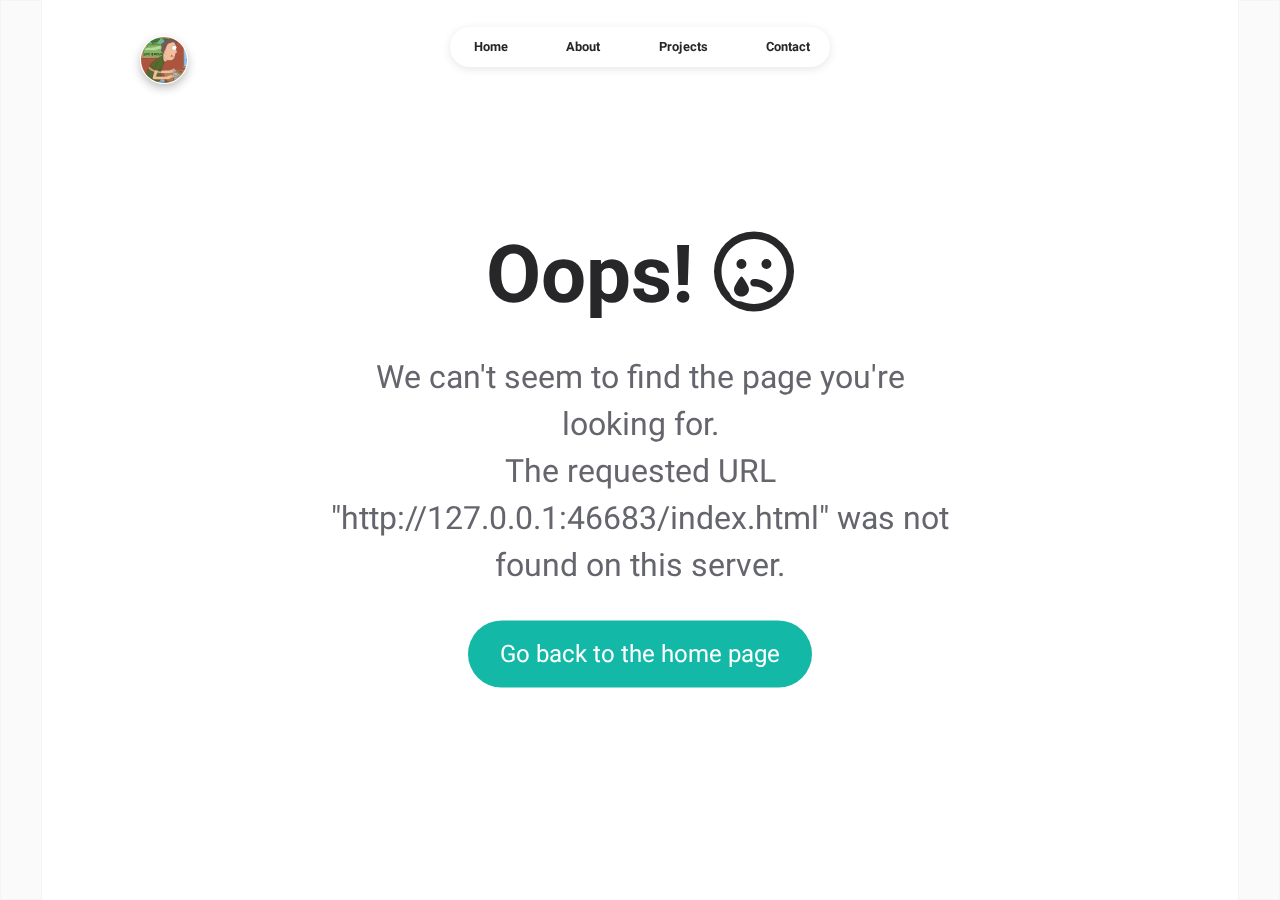
==== index.html @ d915bf9b "2023_09_05" ====
<!doctype html><html lang="en"><head><meta charset="utf-8"/><link rel="icon" href="/favicon.ico"/><meta name="viewport" content="width=device-width,initial-scale=1"/><meta name="theme-color" content="#000000"/><title>Reactfolio</title><script defer="defer" src="/static/js/main.cac2027a.js"></script><link href="/static/css/main.64a1b785.css" rel="stylesheet"></head><body><noscript>You need to enable JavaScript to run this app.</noscript><div id="root"></div></body></html>
---- static/css/main.64a1b785.css ----
@import url(https://fonts.googleapis.com/css2?family=Heebo:wght@300&family=Roboto:wght@500&display=swap);:root{--primary-color:#27272a;--secondary-color:#65656d;--tertiary-color:#acacb4;--quaternary-color:#e4e4e7;--link-color:#14b8a6;--primary-font:"Heebo",sans-serif;--secondary-font:"Roboto",sans-serif}body{-webkit-font-smoothing:antialiased;-moz-osx-font-smoothing:grayscale;font-family:var(--primary-font);margin:0}code{font-family:source-code-pro,Menlo,Monaco,Consolas,Courier New,monospace}.logo{border-radius:50%;display:block;margin:0;padding:0}.footer{align-items:center;display:flex;margin-top:50px;padding-bottom:25px;padding-top:25px}.footer-credits,.footer-links{flex-basis:50%}.footer-links{margin-left:-40px}.footer-nav-link-list{align-items:center;display:flex;justify-content:space-between;list-style:none}.footer-nav-link-item{font-size:80%;font-weight:700}.footer-nav-link-list a{color:var(--secondary-color);text-decoration:none}.footer-nav-link-list a:hover{color:var(--link-color)}.footer-credits-text{color:var(--tertiary-color);font-size:14px;justify-content:flex-end;text-align:right}@media (max-width:600px){.footer{flex-direction:column;height:85px}.footer-links{display:flex;justify-content:center;width:100%}.footer-nav-link-list{width:100%}}.nav-container{margin:0}.nav-container,.navbar{align-items:center;display:flex;justify-content:center}.navbar{position:fixed;top:3vh;z-index:999}.nav-background{background:#fff;border-radius:40px;box-shadow:0 2px 10px rgba(0,0,0,.1);height:40px;padding-left:0;padding-right:0;width:380px}.nav-list{align-items:center;display:flex;justify-content:space-between;list-style:none;margin-left:-16px;margin-right:20px;margin-top:11px}.nav-item{font-size:80%;font-weight:700}.nav-item.active a{color:var(--link-color)!important}.nav-item a{color:var(--primary-color);text-decoration:none}.nav-item a:hover{color:var(--link-color);transition:color .3s ease-in-out}@media (max-width:600px){.navbar{font-size:80%;margin-left:25%;margin-right:25%;width:80%}.nav-background{height:40px;width:80%}.nav-item{font-weight:700}}.homepage-article{border-radius:20px;mix-blend-mode:normal;opacity:.8;width:90%}.homepage-article:hover{background:#fafafa;opacity:1;transition:background-color .3s ease-in-out}.homepage-article-content{padding:30px}.homepage-article-date{color:var(--tertiary-color);font-size:12px;margin-bottom:1em;opacity:1}.homepage-article-title{color:var(--primary-color);font-size:16px;font-weight:700;margin-bottom:1em;opacity:1}.homepage-article-description{color:var(--secondary-color);font-size:12px;line-height:1.5;opacity:1}.homepage-article-link{font-size:15px;font-weight:700;opacity:1;padding-top:20px}.homepage-article-link a{color:var(--link-color);text-decoration:none}@media (max-width:600px){.homepage-article{width:100%}}.vertical-timeline *{-webkit-box-sizing:border-box;box-sizing:border-box}.vertical-timeline{margin:0 auto;max-width:1170px;padding:2em 0;position:relative;width:95%}.vertical-timeline:after{clear:both;content:"";display:table}.vertical-timeline:before{background:var(--line-color);content:"";height:100%;left:18px;position:absolute;top:0;width:4px}.vertical-timeline.vertical-timeline--one-column-right:before{left:auto;right:18px}@media only screen and (min-width:1170px){.vertical-timeline.vertical-timeline--two-columns{width:90%}.vertical-timeline.vertical-timeline--two-columns:before{left:50%;margin-left:-2px}}.vertical-timeline-element{margin:2em 0;position:relative}.vertical-timeline-element>div{min-height:1px}.vertical-timeline-element:after{clear:both;content:"";display:table}.vertical-timeline-element:first-child{margin-top:0}.vertical-timeline-element:last-child{margin-bottom:0}@media only screen and (min-width:1170px){.vertical-timeline-element{margin:4em 0}.vertical-timeline-element:first-child{margin-top:0}.vertical-timeline-element:last-child{margin-bottom:0}}.vertical-timeline-element-icon{border-radius:50%;-webkit-box-shadow:0 0 0 4px #fff,inset 0 2px 0 rgba(0,0,0,.08),0 3px 0 4px rgba(0,0,0,.05);box-shadow:0 0 0 4px #fff,inset 0 2px 0 rgba(0,0,0,.08),0 3px 0 4px rgba(0,0,0,.05);height:40px;left:0;position:absolute;top:0;width:40px}.vertical-timeline--one-column-right .vertical-timeline-element-icon{left:auto;right:0}.vertical-timeline-element-icon svg{display:block;height:24px;left:50%;margin-left:-12px;margin-top:-12px;position:relative;top:50%;width:24px}@media only screen and (min-width:1170px){.vertical-timeline--two-columns .vertical-timeline-element-icon{height:60px;left:50%;margin-left:-30px;width:60px}}.vertical-timeline-element-icon{-webkit-backface-visibility:hidden;-webkit-transform:translateZ(0)}.vertical-timeline--animate .vertical-timeline-element-icon.is-hidden{visibility:hidden}.vertical-timeline--animate .vertical-timeline-element-icon.bounce-in{-webkit-animation:cd-bounce-1 .6s;animation:cd-bounce-1 .6s;visibility:visible}@-webkit-keyframes cd-bounce-1{0%{opacity:0;-webkit-transform:scale(.5)}60%{opacity:1;-webkit-transform:scale(1.2)}to{-webkit-transform:scale(1)}}@keyframes cd-bounce-1{0%{opacity:0;-webkit-transform:scale(.5);transform:scale(.5)}60%{opacity:1;-webkit-transform:scale(1.2);transform:scale(1.2)}to{-webkit-transform:scale(1);transform:scale(1)}}.vertical-timeline-element-content{background:#fff;border-radius:.25em;-webkit-box-shadow:0 3px 0 #ddd;box-shadow:0 3px 0 #ddd;margin-left:60px;padding:1em;position:relative}.vertical-timeline--one-column-right .vertical-timeline-element-content{margin-left:0;margin-right:60px}.vertical-timeline-element--no-children .vertical-timeline-element-content{background:0 0;-webkit-box-shadow:none;box-shadow:none}.vertical-timeline-element-content:after{clear:both;content:"";display:table}.vertical-timeline-element-content h2{color:#303e49}.vertical-timeline-element-content .vertical-timeline-element-date,.vertical-timeline-element-content p{font-size:13px;font-size:.8125rem;font-weight:500}.vertical-timeline-element-content .vertical-timeline-element-date{display:inline-block}.vertical-timeline-element-content p{line-height:1.6;margin:1em 0 0}.vertical-timeline-element-subtitle,.vertical-timeline-element-title{margin:0}.vertical-timeline-element-content .vertical-timeline-element-date{float:left;opacity:.7;padding:.8em 0}.vertical-timeline-element-content-arrow{border:7px solid transparent;border-right-color:#fff;content:"";height:0;position:absolute;right:100%;top:16px;width:0}.vertical-timeline--one-column-right .vertical-timeline-element-content-arrow{border:7px solid transparent;border-left-color:#fff;content:"";height:0;left:100%;position:absolute;right:auto;top:16px;width:0}.vertical-timeline--one-column-right .vertical-timeline-element-content:before{border-left:7px solid #fff;border-right:initial;left:100%}.vertical-timeline-element--no-children .vertical-timeline-element-content-arrow,.vertical-timeline-element--no-children .vertical-timeline-element-content:before{display:none}@media only screen and (min-width:768px){.vertical-timeline-element-content h2{font-size:20px;font-size:1.25rem}.vertical-timeline-element-content p{font-size:16px;font-size:1rem}.vertical-timeline-element-content .vertical-timeline-element-date{font-size:14px;font-size:.875rem}}@media only screen and (min-width:1170px){.vertical-timeline--two-columns .vertical-timeline-element-content{margin-left:0;padding:1.5em;width:44%}.vertical-timeline--two-columns .vertical-timeline-element-content-arrow{left:100%;top:24px;-webkit-transform:rotate(180deg);transform:rotate(180deg)}.vertical-timeline--two-columns .vertical-timeline-element-content .vertical-timeline-element-date{font-size:16px;font-size:1rem;left:124%;position:absolute;top:6px;width:100%}.vertical-timeline--two-columns .vertical-timeline-element.vertical-timeline-element--right .vertical-timeline-element-content,.vertical-timeline--two-columns .vertical-timeline-element:nth-child(2n):not(.vertical-timeline-element--left) .vertical-timeline-element-content{float:right}.vertical-timeline--two-columns .vertical-timeline-element.vertical-timeline-element--right .vertical-timeline-element-content-arrow,.vertical-timeline--two-columns .vertical-timeline-element:nth-child(2n):not(.vertical-timeline-element--left) .vertical-timeline-element-content-arrow{left:auto;right:100%;top:24px;-webkit-transform:rotate(0);transform:rotate(0)}.vertical-timeline--one-column-right .vertical-timeline-element.vertical-timeline-element--right .vertical-timeline-element-content-arrow,.vertical-timeline--one-column-right .vertical-timeline-element:nth-child(2n):not(.vertical-timeline-element--left) .vertical-timeline-element-content-arrow{left:100%;right:auto;top:24px;-webkit-transform:rotate(0);transform:rotate(0)}.vertical-timeline--two-columns .vertical-timeline-element.vertical-timeline-element--right .vertical-timeline-element-content .vertical-timeline-element-date,.vertical-timeline--two-columns .vertical-timeline-element:nth-child(2n):not(.vertical-timeline-element--left) .vertical-timeline-element-content .vertical-timeline-element-date{left:auto;right:124%;text-align:right}}.vertical-timeline--animate .vertical-timeline-element-content.is-hidden{visibility:hidden}.vertical-timeline--animate .vertical-timeline-element-content.bounce-in{-webkit-animation:cd-bounce-2 .6s;animation:cd-bounce-2 .6s;visibility:visible}@media only screen and (min-width:1170px){.vertical-timeline--two-columns.vertical-timeline--animate .vertical-timeline-element.vertical-timeline-element--right .vertical-timeline-element-content.bounce-in,.vertical-timeline--two-columns.vertical-timeline--animate .vertical-timeline-element:nth-child(2n):not(.vertical-timeline-element--left) .vertical-timeline-element-content.bounce-in{-webkit-animation:cd-bounce-2-inverse .6s;animation:cd-bounce-2-inverse .6s}}@media only screen and (max-width:1169px){.vertical-timeline--animate .vertical-timeline-element-content.bounce-in{-webkit-animation:cd-bounce-2-inverse .6s;animation:cd-bounce-2-inverse .6s;visibility:visible}}@-webkit-keyframes cd-bounce-2{0%{opacity:0;-webkit-transform:translateX(-100px)}60%{opacity:1;-webkit-transform:translateX(20px)}to{-webkit-transform:translateX(0)}}@keyframes cd-bounce-2{0%{opacity:0;-webkit-transform:translateX(-100px);transform:translateX(-100px)}60%{opacity:1;-webkit-transform:translateX(20px);transform:translateX(20px)}to{-webkit-transform:translateX(0);transform:translateX(0)}}@-webkit-keyframes cd-bounce-2-inverse{0%{opacity:0;-webkit-transform:translateX(100px)}60%{opacity:1;-webkit-transform:translateX(-20px)}to{-webkit-transform:translateX(0)}}@keyframes cd-bounce-2-inverse{0%{opacity:0;-webkit-transform:translateX(100px);transform:translateX(100px)}60%{opacity:1;-webkit-transform:translateX(-20px);transform:translateX(-20px)}to{-webkit-transform:translateX(0);transform:translateX(0)}}.card{border-radius:20px;outline:2px solid #f4f4f5}.card,.contain{mix-blend-mode:normal}.card-container{padding:30px 30px 5px}.contain-container{padding:10px 10px 5px}.card-header{align-items:center;display:flex}.card-icon{font-size:15px}.card-icon,.contain-icon{color:var(--tertiary-color)}.contain-icon{font-size:25}.card-title{font-size:14px}.card-title,.contain-title{color:var(--secondary-color);font-weight:650;padding-left:20px}.contain-title{font-size:28px}.card-body{font-size:15px;padding-top:40px}.revealUp{opacity:0;visibility:hidden}.works-body{margin-bottom:10px}.work{display:flex;padding-bottom:40px;width:300px}.work-image{border-radius:50%;box-shadow:0 7px 10px rgba(0,0,0,.25);height:30px;outline:6px solid #fff;width:30px}.work-title{color:var(--secondary-color);font-size:15px;font-weight:700;margin-top:-3px;padding-left:20px}.work-subtitle{color:var(--secondary-color);padding-left:50px;padding-top:22px}.work-duration,.work-subtitle{font-size:12px;position:absolute}.work-duration{color:var(--tertiary-color);padding-top:20px;text-align:right;width:350px}.vertical-timeline:before{width:2px}.timeline-ul{margin:0;padding:0}.timeline-ul li{list-style:none}.timeline-ul li:before{content:"- "}.timeline-icon-margin{margin-left:-20px}@media (max-width:1170px){.vertical-timeline:before{display:none}}.full-size-icon{border-radius:50%;box-shadow:0 7px 10px rgba(0,0,0,.25);height:100%;outline:6px solid #fff;width:100%}.project-logo{width:30px}.project-logo img{width:100%}@media (max-width:600px){.project{height:300px}}.full-width-project{border-top:solid var(--quaternary-color);box-sizing:border-box;overflow:hidden;padding:10px;width:100%}.project{border-radius:20px;height:100%;mix-blend-mode:normal;opacity:.8}.project a{text-decoration:none}.project:hover{background:#fafafa;opacity:1;transition:background-color .3s ease-in-out}.project:hover .project-link{color:var(--link-color);transition:color .3s ease-in-out}.project-container{padding:30px}.project-left-side{max-width:80%;min-width:80%}.project-date{color:var(--tertiary-color);font-size:13px;padding-top:10px}.project-image{align-items:center;display:flex;justify-content:center;width:100%}.project-image-container{width:80%}.project-image-container img{height:400px;width:100%}.project-title{color:var(--primary-color);font-family:var(--secondary-font);font-size:16px;font-weight:700;margin-bottom:1em;padding-top:15px}.project-description{color:var(--secondary-color)}.project-description-text{display:none}.project-description ul{padding:0}.project-description ul li{list-style:none}.project-description ul li:before{content:"- "}.project-link{align-items:center;color:var(--secondary-color);display:flex;font-size:12px;padding-top:20px}.project-link-icon{font-size:13px;padding-left:5px}.project-link-text{font-weight:700;padding-left:20px}.-projects-project{box-sizing:border-box;overflow:hidden;padding:10px;width:33.33333%}@media (max-width:900px){.project-image-container img{height:300px;width:100%}.project-description-text{display:block}.project-description ul{display:none}}@media (max-width:600px){.project{height:100%}.all-projects-project{width:50%}.project-image-container img{height:200px;width:100%}}.all-projects-container{align-items:stretch;display:flex;flex-wrap:wrap;margin-left:-35px;margin-right:-35px;margin-top:-10px;padding-bottom:30px}.all-projects-project{box-sizing:border-box;overflow:hidden;padding:10px;width:33.33333%}@media (max-width:600px){.all-projects-project{width:50%}}.homepage-logo-container{align-items:center;display:flex;justify-content:left;padding-top:130px}.homepage-container{padding-top:25px}.homepage-first-page-trans{transition:height 1s}.homepage-first-page-full{height:100vh}.homepage-first-page{height:100%}.homepage-first-area{align-items:center;display:flex;justify-content:space-between}.homepage-first-area-left-side{align-items:flex-start;display:flex;flex-direction:column}.homepage-title{width:85%!important}.homepage-title-hey{-webkit-animation:fadeIn 2s;animation:fadeIn 2s}.homepage-title-name{color:var(--link-color);font:italic 1.2em Brush Script MT,cursive}.homepage-subtitle{width:85%!important}.homepage-first-area-right-side{align-items:center;display:flex}.homepage-image-container{height:370px;width:370px}.homepage-image-wrapper{border-radius:10%;overflow:hidden;-webkit-transform:rotate(3deg);transform:rotate(3deg)}.homepage-image-wrapper img{width:100%}.homepage-socials{align-items:center;display:flex;justify-content:left;padding-top:30px}.homepage-social-icon{color:var(--secondary-color);font-size:25px;padding-right:20px;transition:color .2s ease-in-out}.homepage-social-icon:hover{color:var(--primary-color)}.homepage-after-title{display:flex}.homepage-teck-skills{padding-top:80px}.homepage-projects{flex-basis:300px;padding-top:40px}.homepage-articles{display:none;flex-basis:900px;margin-left:-30px;padding-top:30px}.homepage-article{padding-bottom:5px}.homepage-works{flex-basis:100%;padding-top:30px}.homepage-git{display:block}.title-word{-webkit-animation:color-animation 4s linear infinite;animation:color-animation 4s linear infinite}.title-word-1{--color-1:#df8453;--color-2:#3d8dae;--color-3:#e4a9a8}.title-word-2{--color-1:#dbad4a;--color-2:#accfcb;--color-3:#17494d}.title-word-3{--color-1:#accfcb;--color-2:#e4a9a8;--color-3:#accfcb}.title-word-4{--color-1:#3d8dae;--color-2:#df8453;--color-3:#e4a9a8}@-webkit-keyframes color-animation{0%{color:var(--color-1)}32%{color:var(--color-1)}33%{color:var(--color-2)}65%{color:var(--color-2)}66%{color:var(--color-3)}99%{color:var(--color-3)}to{color:var(--color-1)}}@keyframes color-animation{0%{color:var(--color-1)}32%{color:var(--color-1)}33%{color:var(--color-2)}65%{color:var(--color-2)}66%{color:var(--color-3)}99%{color:var(--color-3)}to{color:var(--color-1)}}@media (max-width:1024px){.homepage-first-area{flex-direction:column}.homepage-first-area-left-side{align-items:flex-start;display:flex;flex-direction:column;order:2;width:100%}.homepage-title{margin-top:20px;order:2;width:100%!important}.homepage-subtitle{margin-top:10px;order:3;width:100%!important}.homepage-first-area-right-side{order:1;width:100%}.homepage-image-container{margin-left:10px;order:1;padding-bottom:50px;padding-top:50px}.homepage-after-title{flex-direction:column}.homepage-articles,.homepage-git,.homepage-projects,.homepage-works{flex-basis:auto}}.skill{background-color:#fafafa;border-radius:20px;mix-blend-mode:normal;padding:10px}.skill-logo{height:auto;width:100%}.container{position:relative}.overlay{background-color:var(--link-color);border-radius:20px;bottom:0;height:100%;left:0;opacity:0;position:absolute;right:0;top:0;transition:.5s ease;width:100%}.container:hover .overlay{opacity:.9}.container:hover .overlay-pointer{cursor:pointer}.overlay-text{color:#fff;font-size:20px;font-weight:900;left:50%;position:absolute;text-align:center;top:50%;-webkit-transform:translate(-50%,-50%);transform:translate(-50%,-50%)}.skills-body{align-items:stretch;display:flex;flex-wrap:wrap;margin-left:-35px;margin-right:-35px;margin-top:-10px;padding-bottom:30px;padding-left:30px}.skills-skill{box-sizing:border-box;overflow:hidden;padding:10px;width:12.5%}@media (max-width:600px){.skills-skill{width:25%}}.email-wrapper,.social{display:flex;padding-bottom:20px}.email-wrapper a,.social a{text-decoration:none}.social-icon{font-size:15px}.social-icon,.social-text{color:var(--secondary-color)}.social-text{font-size:14px;font-weight:600;margin-top:-20px;padding-left:30px}.email:before{border-top:3px solid #f4f4f5;content:"";display:block;margin-top:20px}.email-wrapper,.email:before{padding-top:20px}.about-logo-container{display:flex;justify-content:left;padding-top:25px}.about-logo{border:1px solid #fff;border-radius:50%;box-shadow:0 4px 10px rgba(0,0,0,.25);display:flex;position:fixed;top:4vh}.about-container{display:flex;flex-direction:column;height:100%;margin:0;padding-top:120px}.about-main{display:flex}.about-right-side{flex-basis:900px}.about-title{width:100%!important}.about-subtitle{width:80%!important}.about-left-side{display:flex;flex-basis:300px;flex-direction:column}.about-image-container{width:370px}.about-image-wrapper{border-radius:10%;display:inline-block;overflow:hidden;-webkit-transform:rotate(3deg);transform:rotate(3deg);width:100%}.about-image-wrapper img{display:block;width:100%}.about-socials{padding-bottom:50px;padding-top:50px}.about-socials-mobile{display:none}@media (max-width:1024px){.about-logo{z-index:100}.about-main{flex-direction:column}.about-subtitle{padding-top:20px!important}.about-left-side{flex-basis:100%;order:1}.about-right-side{flex-basis:100%;order:2}.about-image-container{padding-bottom:40px}.about-socials{display:none}.about-socials-mobile{display:flex;padding-top:30px}}@media (max-width:600px){.about-container{padding-top:60px}.about-image-container{width:80%}}.projects-logo-container{display:flex;justify-content:left;padding-top:25px}.projects-logo{border:1px solid #fff;border-radius:50%;box-shadow:0 4px 10px rgba(0,0,0,.25);display:flex;position:fixed;top:4vh;z-index:999}.projects-container{display:flex;flex-direction:column;height:100%;margin:0;padding-top:120px}@media (max-width:600px){.projects-container{padding-top:60px}.projects-project{width:50%}}.article{display:flex}.article a{text-decoration:none}.article-left-side{max-width:20%;min-width:20%}.article-right-side{border-radius:20px;flex-basis:80%;min-width:700px;mix-blend-mode:normal;opacity:.8;padding:30px}.article-right-side:hover{background:#fafafa;opacity:1;transition:background-color .3s ease-in-out}.article-date{color:var(--tertiary-color);font-size:15px;padding-top:30px}.article-title{color:#000;font-size:16px;font-weight:600}.article-description{color:var(--secondary-color);font-size:12px;font-weight:480;line-height:25px;padding-top:10px}.article-link{color:var(--link-color);font-size:14px;font-weight:700;padding-top:10px}@media (max-width:1024px){.article-left-side{max-width:10%;min-width:10%}.article-right-side{flex-basis:90%;max-width:85%;min-width:85%}}.articles-logo-container{display:flex;justify-content:left;padding-top:25px}.articles-logo{border:1px solid #fff;border-radius:50%;box-shadow:0 4px 10px rgba(0,0,0,.25);display:flex;position:fixed;top:4vh}.articles-main-container{height:100%;margin:0;padding-top:120px}.articles-container,.articles-main-container,.articles-wrapper{display:flex;flex-direction:column}.articles-wrapper{padding-bottom:50px;padding-top:50px}.articles-article{border-left:2px solid #f4f4f5;padding-bottom:20px;padding-left:35px;padding-top:0;width:100%}@media (max-width:1024px){.articles-subtitle,.articles-title{width:100%!important}}.read-article-logo-container{display:flex;justify-content:left;padding-top:25px}.read-article-logo{border:1px solid #fff;border-radius:50%;box-shadow:0 4px 10px rgba(0,0,0,.25);display:flex;position:fixed;top:4vh}.read-article-container{display:flex;height:100%;margin:0;padding-top:120px}.read-article-back{height:40px;padding-right:50px;padding-top:68px;width:40px}.read-article-back-button{border-radius:50%;box-shadow:0 4px 10px rgba(0,0,0,.25);width:50px}.read-article-wrapper{padding-top:30px;width:80%}.read-article-date-container{align-items:center;border-left:2px solid var(--quaternary-color);color:var(--tertiary-color);font-size:16 px;height:22px}.read-article-date{font-family:var(--primary-font);padding-left:15px}.read-article-title{padding-bottom:50px;padding-top:50px;width:100%!important}.read-article-body{color:#52525b;font-family:system-ui;font-size:16px;line-height:30px;padding-bottom:50px}.contact-logo-container{display:flex;justify-content:left;padding-top:25px}.contact-logo{border:1px solid #fff;border-radius:50%;box-shadow:0 4px 10px rgba(0,0,0,.25);display:flex;position:fixed;top:4vh}.contact-subtitle{width:100%!important}.contact-container{display:flex;flex-direction:column;justify-content:space-around;margin-top:120px}.socials-container{display:flex;flex-direction:column;margin-top:80px}.contact-socials{align-items:center;display:flex;justify-content:flex-start}.not-found{height:100vh;overflow:hidden}.notfound-logo-container{display:flex;justify-content:left;padding-top:25px}.notfound-logo{border:1px solid #fff;border-radius:50%;box-shadow:0 4px 10px rgba(0,0,0,.25);display:flex;position:fixed;top:4vh;z-index:999}.notfound-container{display:flex;flex-direction:column;height:100%;margin:0;padding-top:120px}.notfound-message{align-items:center;display:flex;flex-direction:column;justify-content:center;left:50%;position:fixed;top:50%;-webkit-transform:translate(-50%,-50%);transform:translate(-50%,-50%)}.notfound-title{color:var(--primary-color);font-family:var(--secondary-font);font-size:80px;font-weight:700;padding-top:15px}.not-found-message{color:var(--secondary-color);font-size:2rem;margin:2rem 0;text-align:center}.not-found-link{background-color:var(--link-color);border-radius:50px;color:#fff;font-size:1.5rem;padding:1rem 2rem;text-decoration:none;transition:all .3s ease-in-out}.not-found-link:hover{background-color:#fff;box-shadow:2px 2px 8px rgba(0,0,0,.3);color:var(--link-color)}@media (max-width:500px){.notfound-message{left:auto;position:absolute;top:auto;-webkit-transform:none;transform:none;width:100%}.notfound-title{font-size:50px}.not-found-message{font-size:15px;margin-left:-5px;margin-right:32px;margin-top:10px;width:100%}.not-found-link{font-size:15px;padding:15px}}::-webkit-scrollbar{width:10px}::-webkit-scrollbar-track{background-color:#f1f1f1}::-webkit-scrollbar-thumb{background-color:#383636;border-radius:5px}::-webkit-scrollbar-thumb:hover{background-color:#000}.page-content{background-color:#fff;position:relative}.page-content:after,.page-content:before{background-color:#fafafa;border:1px solid #f4f4f5;bottom:0;content:"";position:absolute;top:0;width:calc(50% - 600px)}.page-content:before{left:0;z-index:1}.page-content:after{right:0;z-index:1}.content-wrapper{margin:0 auto;max-width:1000px}.title{color:var(--primary-color);font-family:var(--secondary-font);font-size:45px;font-weight:700;width:70%}.subtitle{color:var(--secondary-color);font-size:16px;line-height:28px;margin-top:25px;padding-top:10px;width:70%}.page-footer{position:block}.page-footer:before{border-top:2px solid var(--tertiary-color);content:"";left:0;position:absolute;right:0}@media (max-width:1270px){.page-content:after,.page-content:before{width:5%}.content-wrapper{max-width:90%;padding-left:10%;padding-right:10%}}@media (max-width:1024px){.page-content:after,.page-content:before{width:calc(50% - 475px)}.content-wrapper{max-width:980px}}@media (max-width:800px){.content-wrapper{margin:0 auto;max-width:90%;padding:0 10px}.page-content:after,.page-content:before{display:none}.subtitle,.title{width:100%}}
/*# sourceMappingURL=main.64a1b785.css.map*/
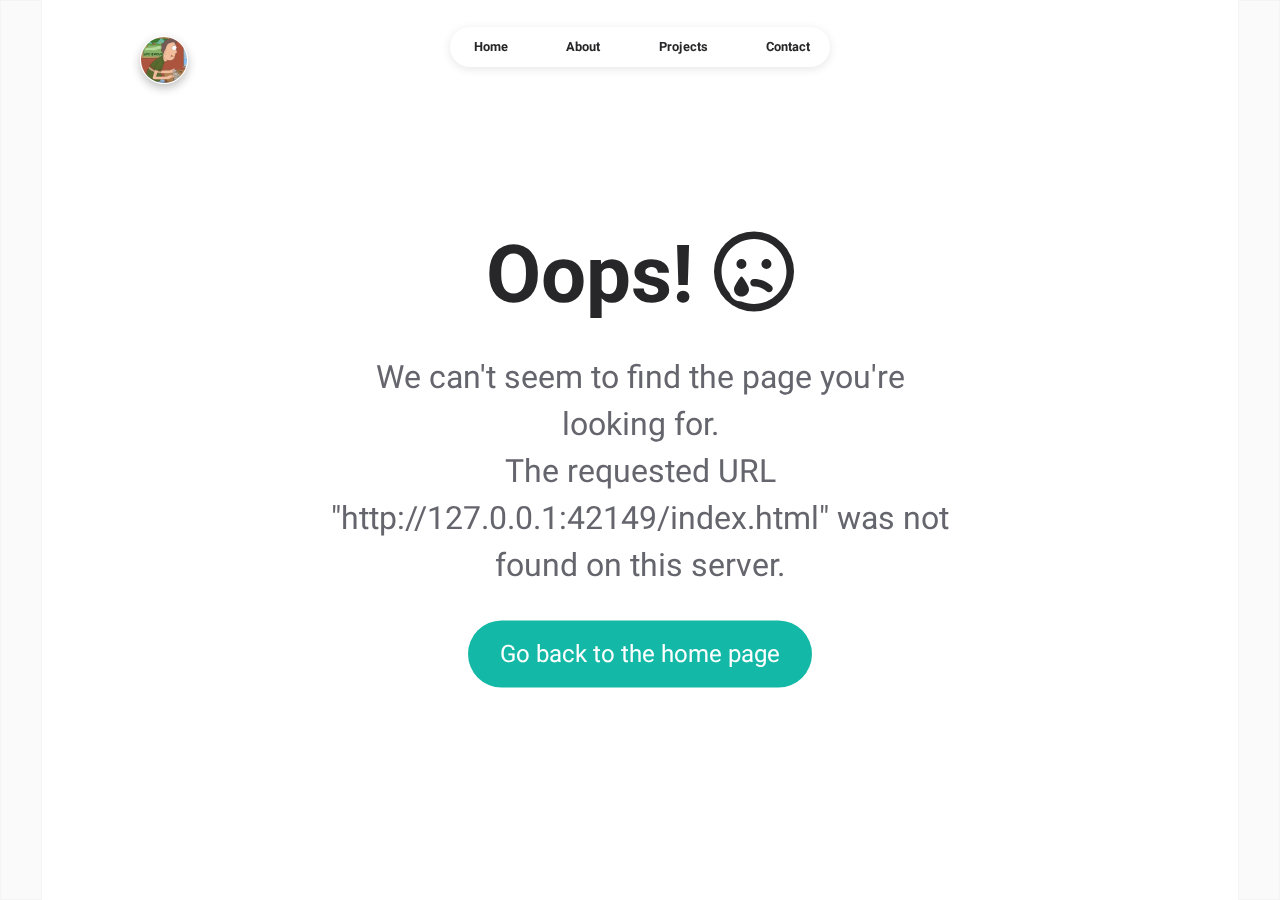
==== commit b1b8e8bb: "2023_09_05_optimize_home" ====
--- a/index.html
+++ b/index.html
@@ -1 +1 @@
-<!doctype html><html lang="en"><head><meta charset="utf-8"/><link rel="icon" href="/favicon.ico"/><meta name="viewport" content="width=device-width,initial-scale=1"/><meta name="theme-color" content="#000000"/><title>Reactfolio</title><script defer="defer" src="/static/js/main.cac2027a.js"></script><link href="/static/css/main.64a1b785.css" rel="stylesheet"></head><body><noscript>You need to enable JavaScript to run this app.</noscript><div id="root"></div></body></html>+<!doctype html><html lang="en"><head><meta charset="utf-8"/><link rel="icon" href="/favicon.ico"/><meta name="viewport" content="width=device-width,initial-scale=1"/><meta name="theme-color" content="#000000"/><title>Reactfolio</title><script defer="defer" src="/static/js/main.6fba1e87.js"></script><link href="/static/css/main.d29511e4.css" rel="stylesheet"></head><body><noscript>You need to enable JavaScript to run this app.</noscript><div id="root"></div></body></html>--- a/static/css/main.d29511e4.css
+++ b/static/css/main.d29511e4.css
@@ -0,0 +1,2 @@
+@import url(https://fonts.googleapis.com/css2?family=Heebo:wght@300&family=Roboto:wght@500&display=swap);:root{--primary-color:#27272a;--secondary-color:#65656d;--tertiary-color:#acacb4;--quaternary-color:#e4e4e7;--link-color:#14b8a6;--primary-font:"Heebo",sans-serif;--secondary-font:"Roboto",sans-serif}body{-webkit-font-smoothing:antialiased;-moz-osx-font-smoothing:grayscale;font-family:var(--primary-font);margin:0}code{font-family:source-code-pro,Menlo,Monaco,Consolas,Courier New,monospace}.logo{border-radius:50%;display:block;margin:0;padding:0}.footer{align-items:center;display:flex;margin-top:50px;padding-bottom:25px;padding-top:25px}.footer-credits,.footer-links{flex-basis:50%}.footer-links{margin-left:-40px}.footer-nav-link-list{align-items:center;display:flex;justify-content:space-between;list-style:none}.footer-nav-link-item{font-size:80%;font-weight:700}.footer-nav-link-list a{color:var(--secondary-color);text-decoration:none}.footer-nav-link-list a:hover{color:var(--link-color)}.footer-credits-text{color:var(--tertiary-color);font-size:14px;justify-content:flex-end;text-align:right}@media (max-width:600px){.footer{flex-direction:column;height:85px}.footer-links{display:flex;justify-content:center;width:100%}.footer-nav-link-list{width:100%}}.nav-container{margin:0}.nav-container,.navbar{align-items:center;display:flex;justify-content:center}.navbar{position:fixed;top:3vh;z-index:999}.nav-background{background:#fff;border-radius:40px;box-shadow:0 2px 10px rgba(0,0,0,.1);height:40px;padding-left:0;padding-right:0;width:380px}.nav-list{align-items:center;display:flex;justify-content:space-between;list-style:none;margin-left:-16px;margin-right:20px;margin-top:11px}.nav-item{font-size:80%;font-weight:700}.nav-item.active a{color:var(--link-color)!important}.nav-item a{color:var(--primary-color);text-decoration:none}.nav-item a:hover{color:var(--link-color);transition:color .3s ease-in-out}@media (max-width:600px){.navbar{font-size:80%;margin-left:25%;margin-right:25%;width:80%}.nav-background{height:40px;width:80%}.nav-item{font-weight:700}}.homepage-article{border-radius:20px;mix-blend-mode:normal;opacity:.8;width:90%}.homepage-article:hover{background:#fafafa;opacity:1;transition:background-color .3s ease-in-out}.homepage-article-content{padding:30px}.homepage-article-date{color:var(--tertiary-color);font-size:12px;margin-bottom:1em;opacity:1}.homepage-article-title{color:var(--primary-color);font-size:16px;font-weight:700;margin-bottom:1em;opacity:1}.homepage-article-description{color:var(--secondary-color);font-size:12px;line-height:1.5;opacity:1}.homepage-article-link{font-size:15px;font-weight:700;opacity:1;padding-top:20px}.homepage-article-link a{color:var(--link-color);text-decoration:none}@media (max-width:600px){.homepage-article{width:100%}}.vertical-timeline *{-webkit-box-sizing:border-box;box-sizing:border-box}.vertical-timeline{margin:0 auto;max-width:1170px;padding:2em 0;position:relative;width:95%}.vertical-timeline:after{clear:both;content:"";display:table}.vertical-timeline:before{background:var(--line-color);content:"";height:100%;left:18px;position:absolute;top:0;width:4px}.vertical-timeline.vertical-timeline--one-column-right:before{left:auto;right:18px}@media only screen and (min-width:1170px){.vertical-timeline.vertical-timeline--two-columns{width:90%}.vertical-timeline.vertical-timeline--two-columns:before{left:50%;margin-left:-2px}}.vertical-timeline-element{margin:2em 0;position:relative}.vertical-timeline-element>div{min-height:1px}.vertical-timeline-element:after{clear:both;content:"";display:table}.vertical-timeline-element:first-child{margin-top:0}.vertical-timeline-element:last-child{margin-bottom:0}@media only screen and (min-width:1170px){.vertical-timeline-element{margin:4em 0}.vertical-timeline-element:first-child{margin-top:0}.vertical-timeline-element:last-child{margin-bottom:0}}.vertical-timeline-element-icon{border-radius:50%;-webkit-box-shadow:0 0 0 4px #fff,inset 0 2px 0 rgba(0,0,0,.08),0 3px 0 4px rgba(0,0,0,.05);box-shadow:0 0 0 4px #fff,inset 0 2px 0 rgba(0,0,0,.08),0 3px 0 4px rgba(0,0,0,.05);height:40px;left:0;position:absolute;top:0;width:40px}.vertical-timeline--one-column-right .vertical-timeline-element-icon{left:auto;right:0}.vertical-timeline-element-icon svg{display:block;height:24px;left:50%;margin-left:-12px;margin-top:-12px;position:relative;top:50%;width:24px}@media only screen and (min-width:1170px){.vertical-timeline--two-columns .vertical-timeline-element-icon{height:60px;left:50%;margin-left:-30px;width:60px}}.vertical-timeline-element-icon{-webkit-backface-visibility:hidden;-webkit-transform:translateZ(0)}.vertical-timeline--animate .vertical-timeline-element-icon.is-hidden{visibility:hidden}.vertical-timeline--animate .vertical-timeline-element-icon.bounce-in{-webkit-animation:cd-bounce-1 .6s;animation:cd-bounce-1 .6s;visibility:visible}@-webkit-keyframes cd-bounce-1{0%{opacity:0;-webkit-transform:scale(.5)}60%{opacity:1;-webkit-transform:scale(1.2)}to{-webkit-transform:scale(1)}}@keyframes cd-bounce-1{0%{opacity:0;-webkit-transform:scale(.5);transform:scale(.5)}60%{opacity:1;-webkit-transform:scale(1.2);transform:scale(1.2)}to{-webkit-transform:scale(1);transform:scale(1)}}.vertical-timeline-element-content{background:#fff;border-radius:.25em;-webkit-box-shadow:0 3px 0 #ddd;box-shadow:0 3px 0 #ddd;margin-left:60px;padding:1em;position:relative}.vertical-timeline--one-column-right .vertical-timeline-element-content{margin-left:0;margin-right:60px}.vertical-timeline-element--no-children .vertical-timeline-element-content{background:0 0;-webkit-box-shadow:none;box-shadow:none}.vertical-timeline-element-content:after{clear:both;content:"";display:table}.vertical-timeline-element-content h2{color:#303e49}.vertical-timeline-element-content .vertical-timeline-element-date,.vertical-timeline-element-content p{font-size:13px;font-size:.8125rem;font-weight:500}.vertical-timeline-element-content .vertical-timeline-element-date{display:inline-block}.vertical-timeline-element-content p{line-height:1.6;margin:1em 0 0}.vertical-timeline-element-subtitle,.vertical-timeline-element-title{margin:0}.vertical-timeline-element-content .vertical-timeline-element-date{float:left;opacity:.7;padding:.8em 0}.vertical-timeline-element-content-arrow{border:7px solid transparent;border-right-color:#fff;content:"";height:0;position:absolute;right:100%;top:16px;width:0}.vertical-timeline--one-column-right .vertical-timeline-element-content-arrow{border:7px solid transparent;border-left-color:#fff;content:"";height:0;left:100%;position:absolute;right:auto;top:16px;width:0}.vertical-timeline--one-column-right .vertical-timeline-element-content:before{border-left:7px solid #fff;border-right:initial;left:100%}.vertical-timeline-element--no-children .vertical-timeline-element-content-arrow,.vertical-timeline-element--no-children .vertical-timeline-element-content:before{display:none}@media only screen and (min-width:768px){.vertical-timeline-element-content h2{font-size:20px;font-size:1.25rem}.vertical-timeline-element-content p{font-size:16px;font-size:1rem}.vertical-timeline-element-content .vertical-timeline-element-date{font-size:14px;font-size:.875rem}}@media only screen and (min-width:1170px){.vertical-timeline--two-columns .vertical-timeline-element-content{margin-left:0;padding:1.5em;width:44%}.vertical-timeline--two-columns .vertical-timeline-element-content-arrow{left:100%;top:24px;-webkit-transform:rotate(180deg);transform:rotate(180deg)}.vertical-timeline--two-columns .vertical-timeline-element-content .vertical-timeline-element-date{font-size:16px;font-size:1rem;left:124%;position:absolute;top:6px;width:100%}.vertical-timeline--two-columns .vertical-timeline-element.vertical-timeline-element--right .vertical-timeline-element-content,.vertical-timeline--two-columns .vertical-timeline-element:nth-child(2n):not(.vertical-timeline-element--left) .vertical-timeline-element-content{float:right}.vertical-timeline--two-columns .vertical-timeline-element.vertical-timeline-element--right .vertical-timeline-element-content-arrow,.vertical-timeline--two-columns .vertical-timeline-element:nth-child(2n):not(.vertical-timeline-element--left) .vertical-timeline-element-content-arrow{left:auto;right:100%;top:24px;-webkit-transform:rotate(0);transform:rotate(0)}.vertical-timeline--one-column-right .vertical-timeline-element.vertical-timeline-element--right .vertical-timeline-element-content-arrow,.vertical-timeline--one-column-right .vertical-timeline-element:nth-child(2n):not(.vertical-timeline-element--left) .vertical-timeline-element-content-arrow{left:100%;right:auto;top:24px;-webkit-transform:rotate(0);transform:rotate(0)}.vertical-timeline--two-columns .vertical-timeline-element.vertical-timeline-element--right .vertical-timeline-element-content .vertical-timeline-element-date,.vertical-timeline--two-columns .vertical-timeline-element:nth-child(2n):not(.vertical-timeline-element--left) .vertical-timeline-element-content .vertical-timeline-element-date{left:auto;right:124%;text-align:right}}.vertical-timeline--animate .vertical-timeline-element-content.is-hidden{visibility:hidden}.vertical-timeline--animate .vertical-timeline-element-content.bounce-in{-webkit-animation:cd-bounce-2 .6s;animation:cd-bounce-2 .6s;visibility:visible}@media only screen and (min-width:1170px){.vertical-timeline--two-columns.vertical-timeline--animate .vertical-timeline-element.vertical-timeline-element--right .vertical-timeline-element-content.bounce-in,.vertical-timeline--two-columns.vertical-timeline--animate .vertical-timeline-element:nth-child(2n):not(.vertical-timeline-element--left) .vertical-timeline-element-content.bounce-in{-webkit-animation:cd-bounce-2-inverse .6s;animation:cd-bounce-2-inverse .6s}}@media only screen and (max-width:1169px){.vertical-timeline--animate .vertical-timeline-element-content.bounce-in{-webkit-animation:cd-bounce-2-inverse .6s;animation:cd-bounce-2-inverse .6s;visibility:visible}}@-webkit-keyframes cd-bounce-2{0%{opacity:0;-webkit-transform:translateX(-100px)}60%{opacity:1;-webkit-transform:translateX(20px)}to{-webkit-transform:translateX(0)}}@keyframes cd-bounce-2{0%{opacity:0;-webkit-transform:translateX(-100px);transform:translateX(-100px)}60%{opacity:1;-webkit-transform:translateX(20px);transform:translateX(20px)}to{-webkit-transform:translateX(0);transform:translateX(0)}}@-webkit-keyframes cd-bounce-2-inverse{0%{opacity:0;-webkit-transform:translateX(100px)}60%{opacity:1;-webkit-transform:translateX(-20px)}to{-webkit-transform:translateX(0)}}@keyframes cd-bounce-2-inverse{0%{opacity:0;-webkit-transform:translateX(100px);transform:translateX(100px)}60%{opacity:1;-webkit-transform:translateX(-20px);transform:translateX(-20px)}to{-webkit-transform:translateX(0);transform:translateX(0)}}.card{border-radius:20px;outline:2px solid #f4f4f5}.card,.contain{mix-blend-mode:normal}.card-container{padding:30px 30px 5px}.contain-container{padding:10px 10px 5px}.card-header{align-items:center;display:flex}.card-icon{font-size:15px}.card-icon,.contain-icon{color:var(--tertiary-color)}.contain-icon{font-size:25}.card-title{font-size:14px}.card-title,.contain-title{color:var(--secondary-color);font-weight:650;padding-left:20px}.contain-title{font-size:28px}.card-body{font-size:15px;padding-top:40px}.revealUp{opacity:0;visibility:hidden}.works-body{margin-bottom:10px}.work{display:flex;padding-bottom:40px;width:300px}.work-image{border-radius:50%;box-shadow:0 7px 10px rgba(0,0,0,.25);height:30px;outline:6px solid #fff;width:30px}.work-title{color:var(--secondary-color);font-size:15px;font-weight:700;margin-top:-3px;padding-left:20px}.work-subtitle{color:var(--secondary-color);padding-left:50px;padding-top:22px}.work-duration,.work-subtitle{font-size:12px;position:absolute}.work-duration{color:var(--tertiary-color);padding-top:20px;text-align:right;width:350px}.vertical-timeline:before{width:2px}.timeline-ul{margin:0;padding:0}.timeline-ul li{list-style:none}.timeline-ul li:before{content:"- "}.timeline-icon-margin{margin-left:-20px}@media (max-width:1170px){.vertical-timeline:before{display:none}}.full-size-icon{border-radius:50%;box-shadow:0 7px 10px rgba(0,0,0,.25);height:100%;outline:6px solid #fff;width:100%}.project-logo{width:30px}.project-logo img{width:100%}@media (max-width:600px){.project{height:300px}}.full-width-project{border-top:solid var(--quaternary-color);box-sizing:border-box;overflow:hidden;padding:10px;width:100%}.project{border-radius:20px;height:100%;mix-blend-mode:normal;opacity:.8}.project a{text-decoration:none}.project:hover{background:#fafafa;opacity:1;transition:background-color .3s ease-in-out}.project:hover .project-link{color:var(--link-color);transition:color .3s ease-in-out}.project-container{padding:30px}.project-left-side{max-width:80%;min-width:80%}.project-date{color:var(--tertiary-color);font-size:13px;padding-top:10px}.project-image{align-items:center;display:flex;justify-content:center;width:100%}.project-image-container{width:80%}.project-image-container img{height:400px;width:100%}.project-title{color:var(--primary-color);font-family:var(--secondary-font);font-size:16px;font-weight:700;margin-bottom:1em;padding-top:15px}.project-description{color:var(--secondary-color)}.project-description-text{display:none}.project-description ul{padding:0}.project-description ul li{list-style:none}.project-description ul li:before{content:"- "}.project-link{align-items:center;color:var(--secondary-color);display:flex;font-size:12px;padding-top:20px}.project-link-icon{font-size:13px;padding-left:5px}.project-link-text{font-weight:700;padding-left:20px}.-projects-project{box-sizing:border-box;overflow:hidden;padding:10px;width:33.33333%}@media (max-width:900px){.project-image-container img{height:300px;width:100%}.project-description-text{display:block}.project-description ul{display:none}}@media (max-width:600px){.project{height:100%}.all-projects-project{width:50%}.project-image-container img{height:200px;width:100%}}.all-projects-container{align-items:stretch;display:flex;flex-wrap:wrap;margin-left:-35px;margin-right:-35px;margin-top:-10px;padding-bottom:30px}.all-projects-project{box-sizing:border-box;overflow:hidden;padding:10px;width:33.33333%}@media (max-width:600px){.all-projects-project{width:50%}}.homepage-logo-container{align-items:center;display:flex;justify-content:left;padding-top:130px}.homepage-container{padding-top:25px}.homepage-first-page-trans{transition:height 1s}.homepage-first-page-full{height:100vh}.homepage-first-page{height:100%}.homepage-first-area{align-items:center;display:flex;justify-content:space-between}.homepage-first-area-left-side{align-items:flex-start;display:flex;flex-direction:column}.homepage-title{width:85%!important}.homepage-title-hey{-webkit-animation:fadeIn 2s;animation:fadeIn 2s}.homepage-title-name{color:var(--link-color);font:italic 1.2em Brush Script MT,cursive}.homepage-subtitle{width:85%!important}.homepage-first-area-right-side{align-items:center;display:flex}.homepage-image-container{height:370px;width:370px}.homepage-image-wrapper{border-radius:10%;overflow:hidden;-webkit-transform:rotate(3deg);transform:rotate(3deg)}.homepage-image-wrapper img{width:100%}.homepage-socials{align-items:center;display:flex;justify-content:left;padding-top:30px}.homepage-next-icon{color:var(--link-color);font-size:50px;margin-left:50%;margin-top:100px;padding-left:-25px}.homepage-next-icon:hover{cursor:pointer}.homepage-social-icon{color:var(--secondary-color);font-size:25px;padding-right:20px;transition:color .2s ease-in-out}.homepage-social-icon:hover{color:var(--primary-color)}.homepage-after-title{display:flex}.homepage-teck-skills{padding-top:80px}.homepage-projects{flex-basis:300px;padding-top:40px}.homepage-articles{display:none;flex-basis:900px;margin-left:-30px;padding-top:30px}.homepage-article{padding-bottom:5px}.homepage-works{flex-basis:100%;padding-top:30px}.homepage-git{display:block}.title-word{-webkit-animation:color-animation 4s linear infinite;animation:color-animation 4s linear infinite}.title-word-1{--color-1:#df8453;--color-2:#3d8dae;--color-3:#e4a9a8}.title-word-2{--color-1:#dbad4a;--color-2:#accfcb;--color-3:#17494d}.title-word-3{--color-1:#accfcb;--color-2:#e4a9a8;--color-3:#accfcb}.title-word-4{--color-1:#3d8dae;--color-2:#df8453;--color-3:#e4a9a8}@-webkit-keyframes color-animation{0%{color:var(--color-1)}32%{color:var(--color-1)}33%{color:var(--color-2)}65%{color:var(--color-2)}66%{color:var(--color-3)}99%{color:var(--color-3)}to{color:var(--color-1)}}@keyframes color-animation{0%{color:var(--color-1)}32%{color:var(--color-1)}33%{color:var(--color-2)}65%{color:var(--color-2)}66%{color:var(--color-3)}99%{color:var(--color-3)}to{color:var(--color-1)}}@media (max-width:1024px){.homepage-first-area{flex-direction:column}.homepage-first-area-left-side{align-items:flex-start;display:flex;flex-direction:column;order:2;width:100%}.homepage-title{margin-top:20px;order:2;width:100%!important}.homepage-subtitle{margin-top:10px;order:3;width:100%!important}.homepage-first-area-right-side{order:1;width:100%}.homepage-image-container{margin-left:10px;order:1;padding-bottom:50px;padding-top:50px}.homepage-after-title{flex-direction:column}.homepage-articles,.homepage-git,.homepage-projects,.homepage-works{flex-basis:auto}.homepage-next-icon{display:none}}.skill{background-color:#fafafa;border-radius:20px;mix-blend-mode:normal;padding:10px}.skill-logo{height:auto;width:100%}.container{position:relative}.overlay{background-color:var(--link-color);border-radius:20px;bottom:0;height:100%;left:0;opacity:0;position:absolute;right:0;top:0;transition:.5s ease;width:100%}.container:hover .overlay{opacity:.9}.container:hover .overlay-pointer{cursor:pointer}.overlay-text{color:#fff;font-size:20px;font-weight:900;left:50%;position:absolute;text-align:center;top:50%;-webkit-transform:translate(-50%,-50%);transform:translate(-50%,-50%)}.skills-body{align-items:stretch;display:flex;flex-wrap:wrap;margin-left:-35px;margin-right:-35px;margin-top:-10px;padding-bottom:30px;padding-left:30px}.skills-skill{box-sizing:border-box;overflow:hidden;padding:10px;width:12.5%}@media (max-width:600px){.skills-skill{width:25%}}.email-wrapper,.social{display:flex;padding-bottom:20px}.email-wrapper a,.social a{text-decoration:none}.social-icon{font-size:15px}.social-icon,.social-text{color:var(--secondary-color)}.social-text{font-size:14px;font-weight:600;margin-top:-20px;padding-left:30px}.email:before{border-top:3px solid #f4f4f5;content:"";display:block;margin-top:20px}.email-wrapper,.email:before{padding-top:20px}.about-logo-container{display:flex;justify-content:left;padding-top:25px}.about-logo{border:1px solid #fff;border-radius:50%;box-shadow:0 4px 10px rgba(0,0,0,.25);display:flex;position:fixed;top:4vh}.about-container{display:flex;flex-direction:column;height:100%;margin:0;padding-top:120px}.about-main{display:flex}.about-right-side{flex-basis:900px}.about-title{width:100%!important}.about-subtitle{width:80%!important}.about-left-side{display:flex;flex-basis:300px;flex-direction:column}.about-image-container{width:370px}.about-image-wrapper{border-radius:10%;display:inline-block;overflow:hidden;-webkit-transform:rotate(3deg);transform:rotate(3deg);width:100%}.about-image-wrapper img{display:block;width:100%}.about-socials{padding-bottom:50px;padding-top:50px}.about-socials-mobile{display:none}@media (max-width:1024px){.about-logo{z-index:100}.about-main{flex-direction:column}.about-subtitle{padding-top:20px!important}.about-left-side{flex-basis:100%;order:1}.about-right-side{flex-basis:100%;order:2}.about-image-container{padding-bottom:40px}.about-socials{display:none}.about-socials-mobile{display:flex;padding-top:30px}}@media (max-width:600px){.about-container{padding-top:60px}.about-image-container{width:80%}}.projects-logo-container{display:flex;justify-content:left;padding-top:25px}.projects-logo{border:1px solid #fff;border-radius:50%;box-shadow:0 4px 10px rgba(0,0,0,.25);display:flex;position:fixed;top:4vh;z-index:999}.projects-container{display:flex;flex-direction:column;height:100%;margin:0;padding-top:120px}@media (max-width:600px){.projects-container{padding-top:60px}.projects-project{width:50%}}.article{display:flex}.article a{text-decoration:none}.article-left-side{max-width:20%;min-width:20%}.article-right-side{border-radius:20px;flex-basis:80%;min-width:700px;mix-blend-mode:normal;opacity:.8;padding:30px}.article-right-side:hover{background:#fafafa;opacity:1;transition:background-color .3s ease-in-out}.article-date{color:var(--tertiary-color);font-size:15px;padding-top:30px}.article-title{color:#000;font-size:16px;font-weight:600}.article-description{color:var(--secondary-color);font-size:12px;font-weight:480;line-height:25px;padding-top:10px}.article-link{color:var(--link-color);font-size:14px;font-weight:700;padding-top:10px}@media (max-width:1024px){.article-left-side{max-width:10%;min-width:10%}.article-right-side{flex-basis:90%;max-width:85%;min-width:85%}}.articles-logo-container{display:flex;justify-content:left;padding-top:25px}.articles-logo{border:1px solid #fff;border-radius:50%;box-shadow:0 4px 10px rgba(0,0,0,.25);display:flex;position:fixed;top:4vh}.articles-main-container{height:100%;margin:0;padding-top:120px}.articles-container,.articles-main-container,.articles-wrapper{display:flex;flex-direction:column}.articles-wrapper{padding-bottom:50px;padding-top:50px}.articles-article{border-left:2px solid #f4f4f5;padding-bottom:20px;padding-left:35px;padding-top:0;width:100%}@media (max-width:1024px){.articles-subtitle,.articles-title{width:100%!important}}.read-article-logo-container{display:flex;justify-content:left;padding-top:25px}.read-article-logo{border:1px solid #fff;border-radius:50%;box-shadow:0 4px 10px rgba(0,0,0,.25);display:flex;position:fixed;top:4vh}.read-article-container{display:flex;height:100%;margin:0;padding-top:120px}.read-article-back{height:40px;padding-right:50px;padding-top:68px;width:40px}.read-article-back-button{border-radius:50%;box-shadow:0 4px 10px rgba(0,0,0,.25);width:50px}.read-article-wrapper{padding-top:30px;width:80%}.read-article-date-container{align-items:center;border-left:2px solid var(--quaternary-color);color:var(--tertiary-color);font-size:16 px;height:22px}.read-article-date{font-family:var(--primary-font);padding-left:15px}.read-article-title{padding-bottom:50px;padding-top:50px;width:100%!important}.read-article-body{color:#52525b;font-family:system-ui;font-size:16px;line-height:30px;padding-bottom:50px}.contact-logo-container{display:flex;justify-content:left;padding-top:25px}.contact-logo{border:1px solid #fff;border-radius:50%;box-shadow:0 4px 10px rgba(0,0,0,.25);display:flex;position:fixed;top:4vh}.contact-subtitle{width:100%!important}.contact-container{display:flex;flex-direction:column;justify-content:space-around;margin-top:120px}.socials-container{display:flex;flex-direction:column;margin-top:80px}.contact-socials{align-items:center;display:flex;justify-content:flex-start}.not-found{height:100vh;overflow:hidden}.notfound-logo-container{display:flex;justify-content:left;padding-top:25px}.notfound-logo{border:1px solid #fff;border-radius:50%;box-shadow:0 4px 10px rgba(0,0,0,.25);display:flex;position:fixed;top:4vh;z-index:999}.notfound-container{display:flex;flex-direction:column;height:100%;margin:0;padding-top:120px}.notfound-message{align-items:center;display:flex;flex-direction:column;justify-content:center;left:50%;position:fixed;top:50%;-webkit-transform:translate(-50%,-50%);transform:translate(-50%,-50%)}.notfound-title{color:var(--primary-color);font-family:var(--secondary-font);font-size:80px;font-weight:700;padding-top:15px}.not-found-message{color:var(--secondary-color);font-size:2rem;margin:2rem 0;text-align:center}.not-found-link{background-color:var(--link-color);border-radius:50px;color:#fff;font-size:1.5rem;padding:1rem 2rem;text-decoration:none;transition:all .3s ease-in-out}.not-found-link:hover{background-color:#fff;box-shadow:2px 2px 8px rgba(0,0,0,.3);color:var(--link-color)}@media (max-width:500px){.notfound-message{left:auto;position:absolute;top:auto;-webkit-transform:none;transform:none;width:100%}.notfound-title{font-size:50px}.not-found-message{font-size:15px;margin-left:-5px;margin-right:32px;margin-top:10px;width:100%}.not-found-link{font-size:15px;padding:15px}}::-webkit-scrollbar{width:10px}::-webkit-scrollbar-track{background-color:#f1f1f1}::-webkit-scrollbar-thumb{background-color:#383636;border-radius:5px}::-webkit-scrollbar-thumb:hover{background-color:#000}.page-content{background-color:#fff;position:relative}.page-content:after,.page-content:before{background-color:#fafafa;border:1px solid #f4f4f5;bottom:0;content:"";position:absolute;top:0;width:calc(50% - 600px)}.page-content:before{left:0;z-index:1}.page-content:after{right:0;z-index:1}.content-wrapper{margin:0 auto;max-width:1000px}.title{color:var(--primary-color);font-family:var(--secondary-font);font-size:45px;font-weight:700;width:70%}.subtitle{color:var(--secondary-color);font-size:16px;line-height:28px;margin-top:25px;padding-top:10px;width:70%}.page-footer{position:block}.page-footer:before{border-top:2px solid var(--tertiary-color);content:"";left:0;position:absolute;right:0}@media (max-width:1270px){.page-content:after,.page-content:before{width:5%}.content-wrapper{max-width:90%;padding-left:10%;padding-right:10%}}@media (max-width:1024px){.page-content:after,.page-content:before{width:calc(50% - 475px)}.content-wrapper{max-width:980px}}@media (max-width:800px){.content-wrapper{margin:0 auto;max-width:90%;padding:0 10px}.page-content:after,.page-content:before{display:none}.subtitle,.title{width:100%}}
+/*# sourceMappingURL=main.d29511e4.css.map*/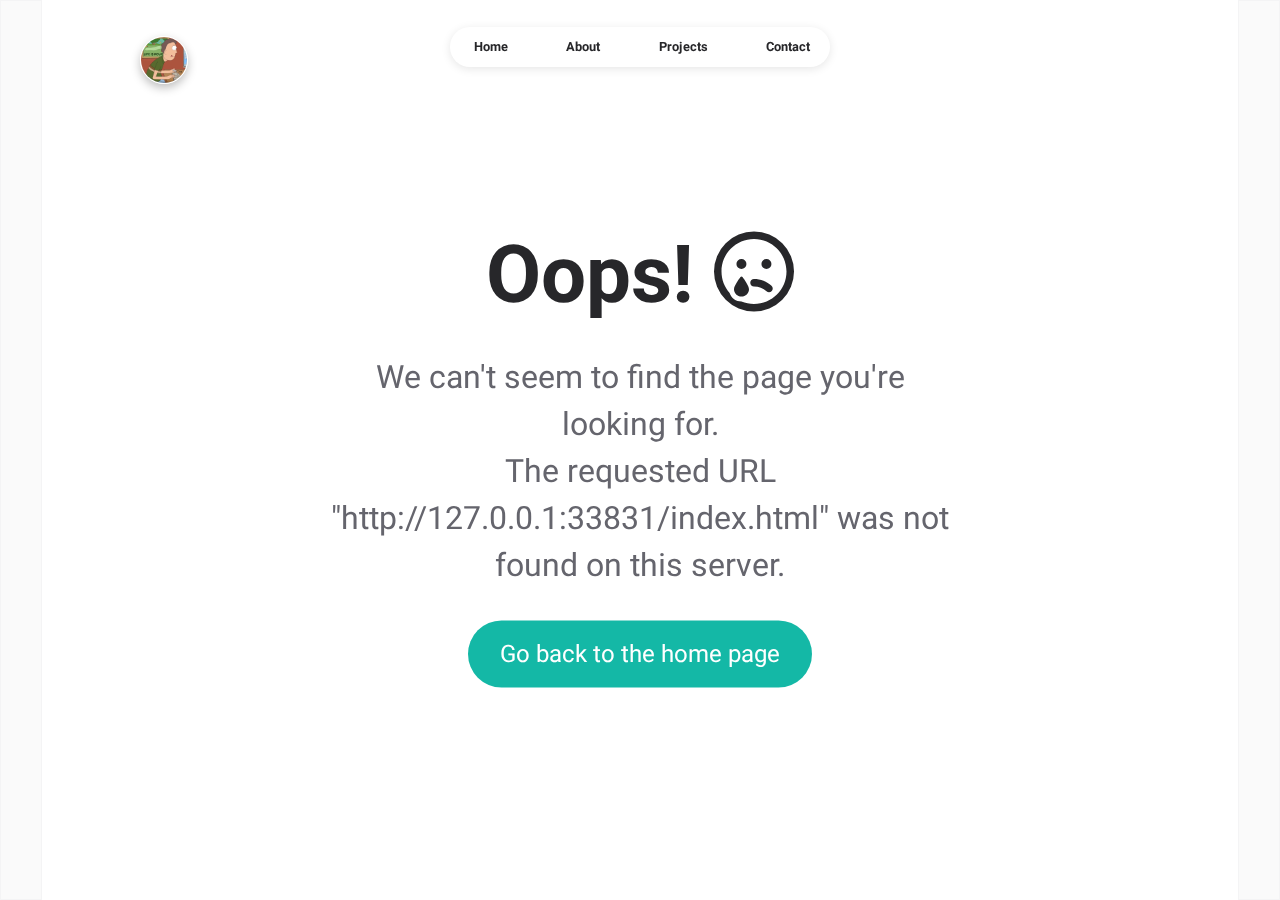
==== commit cef06d7a: "add_scroll" ====
--- a/index.html
+++ b/index.html
@@ -1 +1 @@
-<!doctype html><html lang="en"><head><meta charset="utf-8"/><link rel="icon" href="/favicon.ico"/><meta name="viewport" content="width=device-width,initial-scale=1"/><meta name="theme-color" content="#000000"/><title>Reactfolio</title><script defer="defer" src="/static/js/main.6fba1e87.js"></script><link href="/static/css/main.d29511e4.css" rel="stylesheet"></head><body><noscript>You need to enable JavaScript to run this app.</noscript><div id="root"></div></body></html>+<!doctype html><html lang="en"><head><meta charset="utf-8"/><link rel="icon" href="/favicon.ico"/><meta name="viewport" content="width=device-width,initial-scale=1"/><meta name="theme-color" content="#000000"/><title>Reactfolio</title><script defer="defer" src="/static/js/main.b1257d8e.js"></script><link href="/static/css/main.d29511e4.css" rel="stylesheet"></head><body><noscript>You need to enable JavaScript to run this app.</noscript><div id="root"></div></body></html>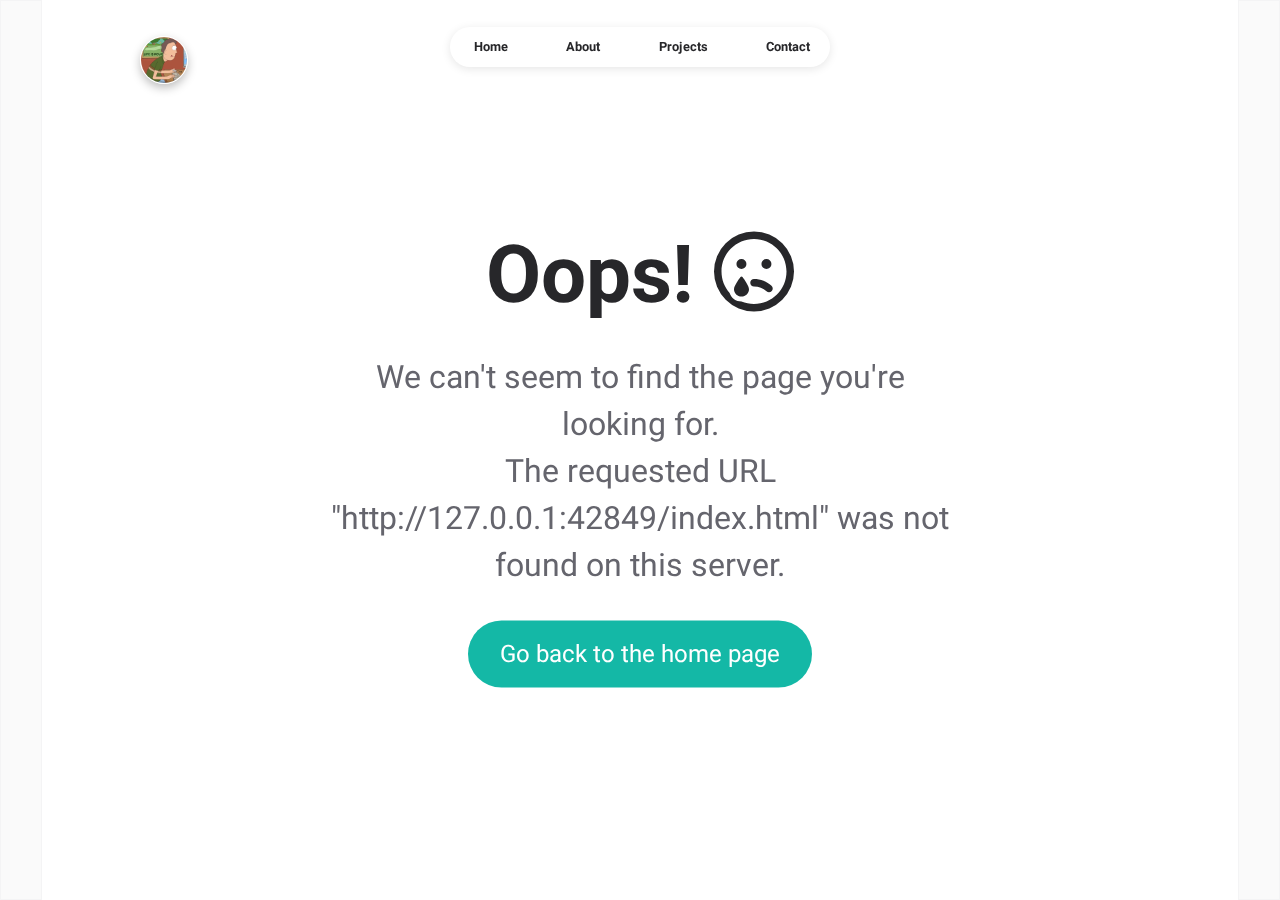
==== commit f7f5412b: "optimize_scroll" ====
--- a/index.html
+++ b/index.html
@@ -1 +1 @@
-<!doctype html><html lang="en"><head><meta charset="utf-8"/><link rel="icon" href="/favicon.ico"/><meta name="viewport" content="width=device-width,initial-scale=1"/><meta name="theme-color" content="#000000"/><title>Reactfolio</title><script defer="defer" src="/static/js/main.b1257d8e.js"></script><link href="/static/css/main.d29511e4.css" rel="stylesheet"></head><body><noscript>You need to enable JavaScript to run this app.</noscript><div id="root"></div></body></html>+<!doctype html><html lang="en"><head><meta charset="utf-8"/><link rel="icon" href="/favicon.ico"/><meta name="viewport" content="width=device-width,initial-scale=1"/><meta name="theme-color" content="#000000"/><title>Reactfolio</title><script defer="defer" src="/static/js/main.fe64d638.js"></script><link href="/static/css/main.d29511e4.css" rel="stylesheet"></head><body><noscript>You need to enable JavaScript to run this app.</noscript><div id="root"></div></body></html>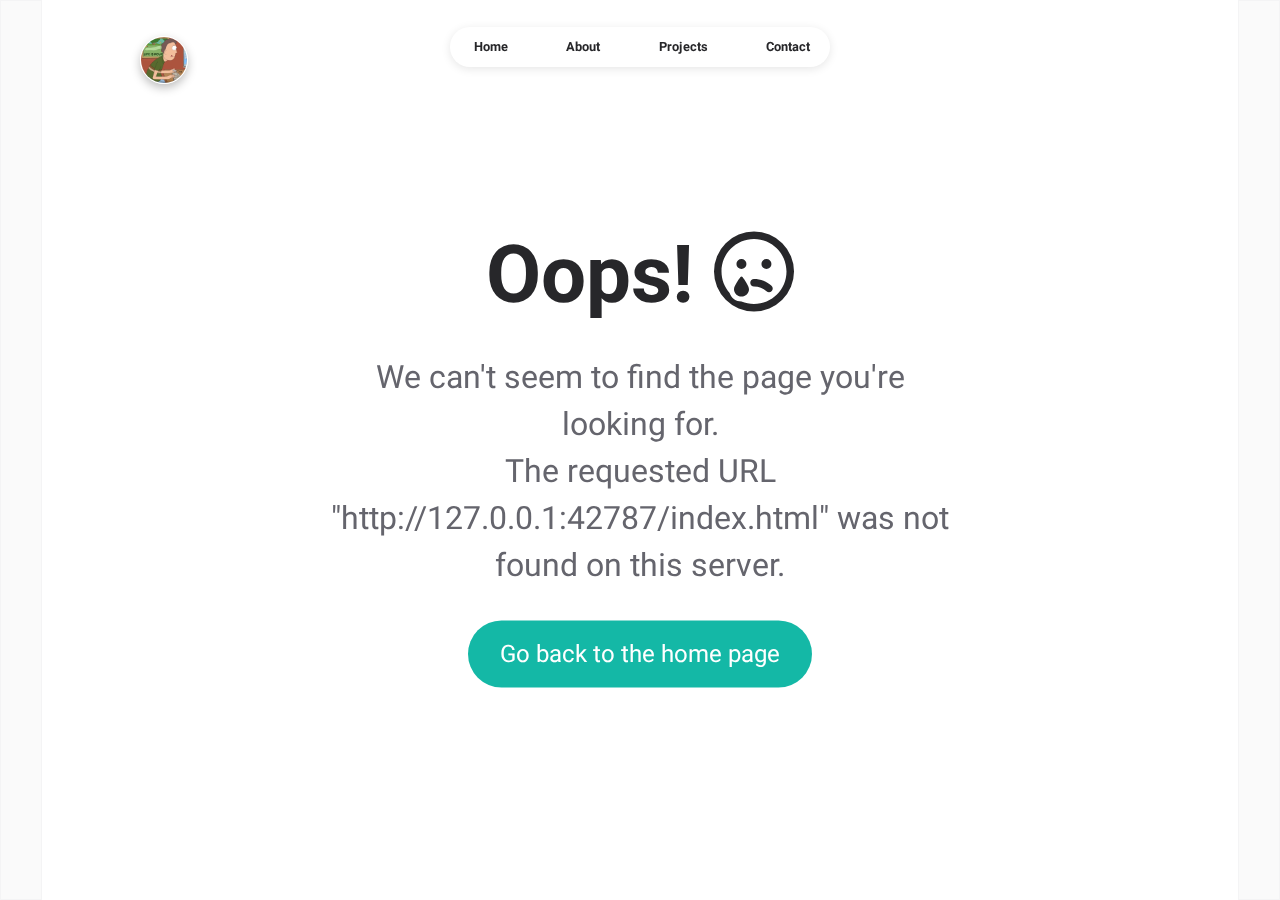
==== commit 636282da: "2023_09_06_2" ====
--- a/index.html
+++ b/index.html
@@ -1 +1 @@
-<!doctype html><html lang="en"><head><meta charset="utf-8"/><link rel="icon" href="/favicon.ico"/><meta name="viewport" content="width=device-width,initial-scale=1"/><meta name="theme-color" content="#000000"/><title>Reactfolio</title><script defer="defer" src="/static/js/main.fe64d638.js"></script><link href="/static/css/main.d29511e4.css" rel="stylesheet"></head><body><noscript>You need to enable JavaScript to run this app.</noscript><div id="root"></div></body></html>+<!doctype html><html lang="en"><head><meta charset="utf-8"/><link rel="icon" href="/favicon.ico"/><meta name="viewport" content="width=device-width,initial-scale=1"/><meta name="theme-color" content="#000000"/><title>Reactfolio</title><script defer="defer" src="/static/js/main.5fa14472.js"></script><link href="/static/css/main.3e4b43a3.css" rel="stylesheet"></head><body><noscript>You need to enable JavaScript to run this app.</noscript><div id="root"></div></body></html>--- a/static/css/main.3e4b43a3.css
+++ b/static/css/main.3e4b43a3.css
@@ -0,0 +1,2 @@
+@import url(https://fonts.googleapis.com/css2?family=Heebo:wght@300&family=Roboto:wght@500&display=swap);:root{--primary-color:#27272a;--secondary-color:#65656d;--tertiary-color:#acacb4;--quaternary-color:#e4e4e7;--link-color:#14b8a6;--primary-font:"Heebo",sans-serif;--secondary-font:"Roboto",sans-serif}body{-webkit-font-smoothing:antialiased;-moz-osx-font-smoothing:grayscale;font-family:var(--primary-font);margin:0;min-height:100%}code{font-family:source-code-pro,Menlo,Monaco,Consolas,Courier New,monospace}.logo{border-radius:50%;display:block;margin:0;padding:0}.footer{align-items:center;display:flex;margin-top:50px;padding-bottom:25px;padding-top:25px}.footer-credits,.footer-links{flex-basis:50%}.footer-links{margin-left:-40px}.footer-nav-link-list{align-items:center;display:flex;justify-content:space-between;list-style:none}.footer-nav-link-item{font-size:80%;font-weight:700}.footer-nav-link-list a{color:var(--secondary-color);text-decoration:none}.footer-nav-link-list a:hover{color:var(--link-color)}.footer-credits-text{color:var(--tertiary-color);font-size:14px;justify-content:flex-end;text-align:right}@media (max-width:600px){.footer{flex-direction:column;height:85px}.footer-links{display:flex;justify-content:center;width:100%}.footer-nav-link-list{width:100%}}.nav-container{margin:0}.nav-container,.navbar{align-items:center;display:flex;justify-content:center}.navbar{position:fixed;top:3vh;z-index:999}.nav-background{background:#fff;border-radius:40px;box-shadow:0 2px 10px rgba(0,0,0,.1);height:40px;padding-left:0;padding-right:0;width:380px}.nav-list{align-items:center;display:flex;justify-content:space-between;list-style:none;margin-left:-16px;margin-right:20px;margin-top:11px}.nav-item{font-size:80%;font-weight:700}.nav-item.active a{color:var(--link-color)!important}.nav-item a{color:var(--primary-color);text-decoration:none}.nav-item a:hover{color:var(--link-color);transition:color .3s ease-in-out}@media (max-width:600px){.navbar{font-size:80%;margin-left:25%;margin-right:25%;width:80%}.nav-background{height:40px;width:80%}.nav-item{font-weight:700}}.homepage-article{border-radius:20px;mix-blend-mode:normal;opacity:.8;width:90%}.homepage-article:hover{background:#fafafa;opacity:1;transition:background-color .3s ease-in-out}.homepage-article-content{padding:30px}.homepage-article-date{color:var(--tertiary-color);font-size:12px;margin-bottom:1em;opacity:1}.homepage-article-title{color:var(--primary-color);font-size:16px;font-weight:700;margin-bottom:1em;opacity:1}.homepage-article-description{color:var(--secondary-color);font-size:12px;line-height:1.5;opacity:1}.homepage-article-link{font-size:15px;font-weight:700;opacity:1;padding-top:20px}.homepage-article-link a{color:var(--link-color);text-decoration:none}@media (max-width:600px){.homepage-article{width:100%}}.vertical-timeline *{-webkit-box-sizing:border-box;box-sizing:border-box}.vertical-timeline{margin:0 auto;max-width:1170px;padding:2em 0;position:relative;width:95%}.vertical-timeline:after{clear:both;content:"";display:table}.vertical-timeline:before{background:var(--line-color);content:"";height:100%;left:18px;position:absolute;top:0;width:4px}.vertical-timeline.vertical-timeline--one-column-right:before{left:auto;right:18px}@media only screen and (min-width:1170px){.vertical-timeline.vertical-timeline--two-columns{width:90%}.vertical-timeline.vertical-timeline--two-columns:before{left:50%;margin-left:-2px}}.vertical-timeline-element{margin:2em 0;position:relative}.vertical-timeline-element>div{min-height:1px}.vertical-timeline-element:after{clear:both;content:"";display:table}.vertical-timeline-element:first-child{margin-top:0}.vertical-timeline-element:last-child{margin-bottom:0}@media only screen and (min-width:1170px){.vertical-timeline-element{margin:4em 0}.vertical-timeline-element:first-child{margin-top:0}.vertical-timeline-element:last-child{margin-bottom:0}}.vertical-timeline-element-icon{border-radius:50%;-webkit-box-shadow:0 0 0 4px #fff,inset 0 2px 0 rgba(0,0,0,.08),0 3px 0 4px rgba(0,0,0,.05);box-shadow:0 0 0 4px #fff,inset 0 2px 0 rgba(0,0,0,.08),0 3px 0 4px rgba(0,0,0,.05);height:40px;left:0;position:absolute;top:0;width:40px}.vertical-timeline--one-column-right .vertical-timeline-element-icon{left:auto;right:0}.vertical-timeline-element-icon svg{display:block;height:24px;left:50%;margin-left:-12px;margin-top:-12px;position:relative;top:50%;width:24px}@media only screen and (min-width:1170px){.vertical-timeline--two-columns .vertical-timeline-element-icon{height:60px;left:50%;margin-left:-30px;width:60px}}.vertical-timeline-element-icon{-webkit-backface-visibility:hidden;-webkit-transform:translateZ(0)}.vertical-timeline--animate .vertical-timeline-element-icon.is-hidden{visibility:hidden}.vertical-timeline--animate .vertical-timeline-element-icon.bounce-in{-webkit-animation:cd-bounce-1 .6s;animation:cd-bounce-1 .6s;visibility:visible}@-webkit-keyframes cd-bounce-1{0%{opacity:0;-webkit-transform:scale(.5)}60%{opacity:1;-webkit-transform:scale(1.2)}to{-webkit-transform:scale(1)}}@keyframes cd-bounce-1{0%{opacity:0;-webkit-transform:scale(.5);transform:scale(.5)}60%{opacity:1;-webkit-transform:scale(1.2);transform:scale(1.2)}to{-webkit-transform:scale(1);transform:scale(1)}}.vertical-timeline-element-content{background:#fff;border-radius:.25em;-webkit-box-shadow:0 3px 0 #ddd;box-shadow:0 3px 0 #ddd;margin-left:60px;padding:1em;position:relative}.vertical-timeline--one-column-right .vertical-timeline-element-content{margin-left:0;margin-right:60px}.vertical-timeline-element--no-children .vertical-timeline-element-content{background:0 0;-webkit-box-shadow:none;box-shadow:none}.vertical-timeline-element-content:after{clear:both;content:"";display:table}.vertical-timeline-element-content h2{color:#303e49}.vertical-timeline-element-content .vertical-timeline-element-date,.vertical-timeline-element-content p{font-size:13px;font-size:.8125rem;font-weight:500}.vertical-timeline-element-content .vertical-timeline-element-date{display:inline-block}.vertical-timeline-element-content p{line-height:1.6;margin:1em 0 0}.vertical-timeline-element-subtitle,.vertical-timeline-element-title{margin:0}.vertical-timeline-element-content .vertical-timeline-element-date{float:left;opacity:.7;padding:.8em 0}.vertical-timeline-element-content-arrow{border:7px solid transparent;border-right-color:#fff;content:"";height:0;position:absolute;right:100%;top:16px;width:0}.vertical-timeline--one-column-right .vertical-timeline-element-content-arrow{border:7px solid transparent;border-left-color:#fff;content:"";height:0;left:100%;position:absolute;right:auto;top:16px;width:0}.vertical-timeline--one-column-right .vertical-timeline-element-content:before{border-left:7px solid #fff;border-right:initial;left:100%}.vertical-timeline-element--no-children .vertical-timeline-element-content-arrow,.vertical-timeline-element--no-children .vertical-timeline-element-content:before{display:none}@media only screen and (min-width:768px){.vertical-timeline-element-content h2{font-size:20px;font-size:1.25rem}.vertical-timeline-element-content p{font-size:16px;font-size:1rem}.vertical-timeline-element-content .vertical-timeline-element-date{font-size:14px;font-size:.875rem}}@media only screen and (min-width:1170px){.vertical-timeline--two-columns .vertical-timeline-element-content{margin-left:0;padding:1.5em;width:44%}.vertical-timeline--two-columns .vertical-timeline-element-content-arrow{left:100%;top:24px;-webkit-transform:rotate(180deg);transform:rotate(180deg)}.vertical-timeline--two-columns .vertical-timeline-element-content .vertical-timeline-element-date{font-size:16px;font-size:1rem;left:124%;position:absolute;top:6px;width:100%}.vertical-timeline--two-columns .vertical-timeline-element.vertical-timeline-element--right .vertical-timeline-element-content,.vertical-timeline--two-columns .vertical-timeline-element:nth-child(2n):not(.vertical-timeline-element--left) .vertical-timeline-element-content{float:right}.vertical-timeline--two-columns .vertical-timeline-element.vertical-timeline-element--right .vertical-timeline-element-content-arrow,.vertical-timeline--two-columns .vertical-timeline-element:nth-child(2n):not(.vertical-timeline-element--left) .vertical-timeline-element-content-arrow{left:auto;right:100%;top:24px;-webkit-transform:rotate(0);transform:rotate(0)}.vertical-timeline--one-column-right .vertical-timeline-element.vertical-timeline-element--right .vertical-timeline-element-content-arrow,.vertical-timeline--one-column-right .vertical-timeline-element:nth-child(2n):not(.vertical-timeline-element--left) .vertical-timeline-element-content-arrow{left:100%;right:auto;top:24px;-webkit-transform:rotate(0);transform:rotate(0)}.vertical-timeline--two-columns .vertical-timeline-element.vertical-timeline-element--right .vertical-timeline-element-content .vertical-timeline-element-date,.vertical-timeline--two-columns .vertical-timeline-element:nth-child(2n):not(.vertical-timeline-element--left) .vertical-timeline-element-content .vertical-timeline-element-date{left:auto;right:124%;text-align:right}}.vertical-timeline--animate .vertical-timeline-element-content.is-hidden{visibility:hidden}.vertical-timeline--animate .vertical-timeline-element-content.bounce-in{-webkit-animation:cd-bounce-2 .6s;animation:cd-bounce-2 .6s;visibility:visible}@media only screen and (min-width:1170px){.vertical-timeline--two-columns.vertical-timeline--animate .vertical-timeline-element.vertical-timeline-element--right .vertical-timeline-element-content.bounce-in,.vertical-timeline--two-columns.vertical-timeline--animate .vertical-timeline-element:nth-child(2n):not(.vertical-timeline-element--left) .vertical-timeline-element-content.bounce-in{-webkit-animation:cd-bounce-2-inverse .6s;animation:cd-bounce-2-inverse .6s}}@media only screen and (max-width:1169px){.vertical-timeline--animate .vertical-timeline-element-content.bounce-in{-webkit-animation:cd-bounce-2-inverse .6s;animation:cd-bounce-2-inverse .6s;visibility:visible}}@-webkit-keyframes cd-bounce-2{0%{opacity:0;-webkit-transform:translateX(-100px)}60%{opacity:1;-webkit-transform:translateX(20px)}to{-webkit-transform:translateX(0)}}@keyframes cd-bounce-2{0%{opacity:0;-webkit-transform:translateX(-100px);transform:translateX(-100px)}60%{opacity:1;-webkit-transform:translateX(20px);transform:translateX(20px)}to{-webkit-transform:translateX(0);transform:translateX(0)}}@-webkit-keyframes cd-bounce-2-inverse{0%{opacity:0;-webkit-transform:translateX(100px)}60%{opacity:1;-webkit-transform:translateX(-20px)}to{-webkit-transform:translateX(0)}}@keyframes cd-bounce-2-inverse{0%{opacity:0;-webkit-transform:translateX(100px);transform:translateX(100px)}60%{opacity:1;-webkit-transform:translateX(-20px);transform:translateX(-20px)}to{-webkit-transform:translateX(0);transform:translateX(0)}}.card{border-radius:20px;outline:2px solid #f4f4f5}.card,.contain{mix-blend-mode:normal}.card-container{padding:30px 30px 5px}.contain-container{padding:10px 10px 5px}.card-header{align-items:center;display:flex}.card-icon{font-size:15px}.card-icon,.contain-icon{color:var(--tertiary-color)}.contain-icon{font-size:25}.card-title{font-size:14px}.card-title,.contain-title{color:var(--secondary-color);font-weight:650;padding-left:20px}.contain-title{font-size:28px}.card-body{font-size:15px;padding-top:40px}.revealUp{opacity:0;visibility:hidden}.works-body{margin-bottom:10px}.work{display:flex;padding-bottom:40px;width:300px}.work-image{border-radius:50%;box-shadow:0 7px 10px rgba(0,0,0,.25);height:30px;outline:6px solid #fff;width:30px}.work-title{color:var(--secondary-color);font-size:15px;font-weight:700;margin-top:-3px;padding-left:20px}.work-subtitle{color:var(--secondary-color);padding-left:50px;padding-top:22px}.work-duration,.work-subtitle{font-size:12px;position:absolute}.work-duration{color:var(--tertiary-color);padding-top:20px;text-align:right;width:350px}.vertical-timeline:before{width:2px}.timeline-ul{color:var(--secondary-color);margin:0;padding:0}.timeline-ul li{list-style:none}.timeline-ul li:before{content:"- "}.timeline-icon-margin{margin-left:-20px}@media (max-width:1170px){.vertical-timeline:before{display:none}}:root{--primary-green:green;--primary-grey:gray;--primary-dark-grey:#a9a9a9;--primary-blue:blue}body,html{height:100%}.experience,body{display:flex;flex:1 1;flex-direction:column}.experience-wrapper{flex:1 1;position:relative}.experience{padding:.7rem}.experience h1{color:green;color:var(--primary-green);text-transform:uppercase}.experience-wrapper:before{background:gray;background:var(--primary-grey);content:"";height:100%;left:50%;margin-left:-.0625rem;position:absolute;top:0;width:.125rem;z-index:1}.timeline-block{clear:both;display:flex;justify-content:space-between;padding-left:1rem;position:relative;width:calc(50% + .5rem)}.timeline-block-right{float:right}.timeline-block-left{direction:ltr;float:left}.marker{background-color:green;background-color:var(--primary-green);border:.3125rem solid #a9a9a9;border:.3125rem solid var(--primary-dark-grey);border-radius:50%;height:1rem;margin-top:.625rem;position:absolute;top:0;width:1rem;z-index:3}.timeline-block-left .marker{right:.7rem}.timeline-block-right .marker{left:.7rem}.timeline-content{color:#a9a9a9;color:var(--primary-dark-grey);direction:ltr;padding:0 2rem;width:95%}.timeline-content h3{color:blue;color:var(--primary-blue);font-weight:900;margin-top:.3125rem}.full-size-icon{border-radius:50%;box-shadow:0 7px 10px rgba(0,0,0,.25);height:100%;outline:6px solid #fff;width:100%}.project-logo{width:30px}.project-logo img{width:100%}@media (max-width:600px){.project{height:300px}}.full-width-project{border-bottom:solid var(--quaternary-color);box-sizing:border-box;overflow:hidden;padding-bottom:20px;padding-top:20px;width:100%}.project{border-radius:20px;height:100%;mix-blend-mode:normal;opacity:.8}.project a{text-decoration:none}.project:hover{background:#fafafa;opacity:1;transition:background-color .3s ease-in-out}.project:hover .project-link{color:var(--link-color);transition:color .3s ease-in-out}.project-container{padding:30px}.project-left-side{max-width:80%;min-width:80%}.project-date{color:var(--tertiary-color);font-size:13px;padding-top:10px}.project-image{align-items:center;display:flex;justify-content:center;width:100%}.project-image-container{width:80%}.project-image-container img{height:400px;width:100%}.project-title{color:var(--primary-color);font-family:var(--secondary-font);font-size:16px;font-weight:700;margin-bottom:1em;padding-top:15px}.project-description{color:var(--secondary-color)}.project-description-text{display:none}.project-description ul{padding:0}.project-description ul li{list-style:none}.project-description ul li:before{content:"- "}.project-link{align-items:center;color:var(--secondary-color);display:flex;font-size:12px;padding-top:20px}.project-link-icon{font-size:13px;padding-left:5px}.project-link-text{font-weight:700;padding-left:20px}.-projects-project{box-sizing:border-box;overflow:hidden;padding:10px;width:33.33333%}@media (max-width:900px){.project-image-container img{height:300px;width:100%}.project-description-text{display:block}.project-description ul{display:none}}@media (max-width:600px){.project{height:100%}.all-projects-project{width:50%}.project-image-container img{height:200px;width:100%}}.all-projects-container{align-items:stretch;display:flex;flex-wrap:wrap;margin-left:-35px;margin-right:-35px;margin-top:-10px;padding-bottom:30px}.all-projects-project{box-sizing:border-box;overflow:hidden;padding:10px;width:33.33333%}@media (max-width:600px){.all-projects-project{width:50%}}.homepage-logo-container{align-items:center;display:flex;justify-content:left;padding-top:130px}.homepage-container{padding-top:25px}.homepage-first-page-trans{transition:height 1s}.homepage-first-page-full{height:100vh}.homepage-first-page{height:100%}.homepage-first-area{align-items:center;display:flex;justify-content:space-between}.homepage-first-area-left-side{align-items:flex-start;display:flex;flex-direction:column}.homepage-title{width:85%!important}.homepage-title-hey{-webkit-animation:fadeIn 2s;animation:fadeIn 2s}.homepage-title-name{color:var(--link-color);font:italic 1.2em Brush Script MT,cursive}.homepage-subtitle{width:85%!important}.homepage-first-area-right-side{align-items:center;display:flex}.homepage-image-container{height:370px;width:370px}.homepage-image-wrapper{border-radius:10%;overflow:hidden;-webkit-transform:rotate(3deg);transform:rotate(3deg)}.homepage-image-wrapper img{width:100%}.homepage-socials{align-items:center;display:flex;justify-content:left;padding-top:30px}.homepage-next-icon{color:var(--link-color);font-size:50px;margin-left:50%;margin-top:100px;padding-left:-25px}.homepage-next-icon:hover{cursor:pointer}.homepage-social-icon{color:var(--secondary-color);font-size:25px;padding-right:20px;transition:color .2s ease-in-out}.homepage-social-icon:hover{color:var(--primary-color)}.homepage-after-title{display:flex}.homepage-teck-skills{padding-top:80px}.homepage-projects{flex-basis:300px;padding-top:40px}.homepage-articles{display:none;flex-basis:900px;margin-left:-30px;padding-top:30px}.homepage-article{padding-bottom:5px}.homepage-works{flex-basis:100%;padding-top:60px}.homepage-git{display:block;padding-top:40px;width:95%}.title-word{-webkit-animation:color-animation 4s linear infinite;animation:color-animation 4s linear infinite}.title-word-1{--color-1:#df8453;--color-2:#3d8dae;--color-3:#e4a9a8}.title-word-2{--color-1:#dbad4a;--color-2:#accfcb;--color-3:#17494d}.title-word-3{--color-1:#accfcb;--color-2:#e4a9a8;--color-3:#accfcb}.title-word-4{--color-1:#3d8dae;--color-2:#df8453;--color-3:#e4a9a8}@-webkit-keyframes color-animation{0%{color:var(--color-1)}32%{color:var(--color-1)}33%{color:var(--color-2)}65%{color:var(--color-2)}66%{color:var(--color-3)}99%{color:var(--color-3)}to{color:var(--color-1)}}@keyframes color-animation{0%{color:var(--color-1)}32%{color:var(--color-1)}33%{color:var(--color-2)}65%{color:var(--color-2)}66%{color:var(--color-3)}99%{color:var(--color-3)}to{color:var(--color-1)}}@media (max-width:1024px){.homepage-first-area{flex-direction:column}.homepage-first-area-left-side{align-items:flex-start;display:flex;flex-direction:column;order:2;width:100%}.homepage-title{margin-top:20px;order:2;width:100%!important}.homepage-subtitle{margin-top:10px;order:3;width:100%!important}.homepage-first-area-right-side{order:1;width:100%}.homepage-image-container{margin-left:10px;order:1;padding-bottom:50px;padding-top:50px}.homepage-after-title{flex-direction:column}.homepage-articles,.homepage-git,.homepage-projects,.homepage-works{flex-basis:auto}.homepage-next-icon{display:none}}.skill{background-color:#fafafa;border-radius:20px;mix-blend-mode:normal;padding:10px}.skill-logo{height:auto;width:100%}.container{position:relative}.overlay{background-color:var(--link-color);border-radius:20px;bottom:0;height:100%;left:0;opacity:0;position:absolute;right:0;top:0;transition:.5s ease;width:100%}.container:hover .overlay{opacity:.9}.container:hover .overlay-pointer{cursor:pointer}.overlay-text{color:#fff;font-size:20px;font-weight:900;left:50%;position:absolute;text-align:center;top:50%;-webkit-transform:translate(-50%,-50%);transform:translate(-50%,-50%)}.skills-body{align-items:stretch;display:flex;flex-wrap:wrap;margin-left:-35px;margin-right:-35px;margin-top:-10px;padding-bottom:30px;padding-left:30px}.skills-skill{box-sizing:border-box;overflow:hidden;padding:10px;width:12.5%}@media (max-width:600px){.skills-skill{width:25%}}.email-wrapper,.social{display:flex;padding-bottom:20px}.email-wrapper a,.social a{text-decoration:none}.social-icon{font-size:15px}.social-icon,.social-text{color:var(--secondary-color)}.social-text{font-size:14px;font-weight:600;margin-top:-20px;padding-left:30px}.email:before{border-top:3px solid #f4f4f5;content:"";display:block;margin-top:20px}.email-wrapper,.email:before{padding-top:20px}.about-logo-container{display:flex;justify-content:left;padding-top:25px}.about-logo{border:1px solid #fff;border-radius:50%;box-shadow:0 4px 10px rgba(0,0,0,.25);display:flex;position:fixed;top:4vh}.about-container{display:flex;flex-direction:column;height:100%;margin:0;padding-top:120px}.about-main{display:flex}.about-right-side{flex-basis:900px}.about-title{width:100%!important}.about-subtitle{width:80%!important}.about-left-side{display:flex;flex-basis:300px;flex-direction:column}.about-image-container{width:370px}.about-page{margin-top:80px;padding-right:40px}.about-page-title{color:var(--primary-color);font-size:18px;font-weight:800}.about-page-content{color:var(--secondary-color);font-size:15px}.contact-me-link{cursor:pointer;text-decoration:underline}.about-page-link,.contact-me-link{color:var(--link-color)}.about-image-wrapper{border-radius:10%;display:inline-block;overflow:hidden;-webkit-transform:rotate(3deg);transform:rotate(3deg);width:100%}.about-image-wrapper img{display:block;width:100%}.about-socials{padding-bottom:50px;padding-top:50px}.about-socials-mobile{display:none}@media (max-width:1024px){.about-page{width:80%}.about-logo{z-index:100}.about-main{flex-direction:column}.about-subtitle{padding-top:20px!important}.about-left-side{flex-basis:100%;order:1}.about-right-side{flex-basis:100%;order:2}.about-image-container{padding-bottom:40px}.about-socials{display:none}.about-socials-mobile{display:flex;padding-top:30px}}@media (max-width:600px){.about-container{padding-top:60px}.about-image-container,.about-page{width:80%}}.projects-logo-container{display:flex;justify-content:left;padding-top:25px}.projects-logo{border:1px solid #fff;border-radius:50%;box-shadow:0 4px 10px rgba(0,0,0,.25);display:flex;position:fixed;top:4vh;z-index:999}.projects-container{display:flex;flex-direction:column;height:100%;margin:0;padding-top:120px}.projects-subtitle{margin-left:10px}.color-link{color:var(--link-color)}@media (max-width:600px){.projects-container{padding-top:60px}.projects-project{width:50%}}.article{display:flex}.article a{text-decoration:none}.article-left-side{max-width:20%;min-width:20%}.article-right-side{border-radius:20px;flex-basis:80%;min-width:700px;mix-blend-mode:normal;opacity:.8;padding:30px}.article-right-side:hover{background:#fafafa;opacity:1;transition:background-color .3s ease-in-out}.article-date{color:var(--tertiary-color);font-size:15px;padding-top:30px}.article-title{color:#000;font-size:16px;font-weight:600}.article-description{color:var(--secondary-color);font-size:12px;font-weight:480;line-height:25px;padding-top:10px}.article-link{color:var(--link-color);font-size:14px;font-weight:700;padding-top:10px}@media (max-width:1024px){.article-left-side{max-width:10%;min-width:10%}.article-right-side{flex-basis:90%;max-width:85%;min-width:85%}}.articles-logo-container{display:flex;justify-content:left;padding-top:25px}.articles-logo{border:1px solid #fff;border-radius:50%;box-shadow:0 4px 10px rgba(0,0,0,.25);display:flex;position:fixed;top:4vh}.articles-main-container{height:100%;margin:0;padding-top:120px}.articles-container,.articles-main-container,.articles-wrapper{display:flex;flex-direction:column}.articles-wrapper{padding-bottom:50px;padding-top:50px}.articles-article{border-left:2px solid #f4f4f5;padding-bottom:20px;padding-left:35px;padding-top:0;width:100%}@media (max-width:1024px){.articles-subtitle,.articles-title{width:100%!important}}.read-article-logo-container{display:flex;justify-content:left;padding-top:25px}.read-article-logo{border:1px solid #fff;border-radius:50%;box-shadow:0 4px 10px rgba(0,0,0,.25);display:flex;position:fixed;top:4vh}.read-article-container{display:flex;height:100%;margin:0;padding-top:120px}.read-article-back{height:40px;padding-right:50px;padding-top:68px;width:40px}.read-article-back-button{border-radius:50%;box-shadow:0 4px 10px rgba(0,0,0,.25);width:50px}.read-article-wrapper{padding-top:30px;width:80%}.read-article-date-container{align-items:center;border-left:2px solid var(--quaternary-color);color:var(--tertiary-color);font-size:16 px;height:22px}.read-article-date{font-family:var(--primary-font);padding-left:15px}.read-article-title{padding-bottom:50px;padding-top:50px;width:100%!important}.read-article-body{color:#52525b;font-family:system-ui;font-size:16px;line-height:30px;padding-bottom:50px}.contact-logo-container{display:flex;justify-content:left;padding-top:25px}.contact-logo{border:1px solid #fff;border-radius:50%;box-shadow:0 4px 10px rgba(0,0,0,.25);display:flex;position:fixed;top:4vh}.contact-subtitle{width:100%!important}.contact-container{display:flex;flex-direction:column;justify-content:space-around;margin-top:120px}.socials-container{display:flex;flex-direction:column;margin-top:80px}.contact-socials{align-items:center;display:flex;justify-content:flex-start}.not-found{height:100vh;overflow:hidden}.notfound-logo-container{display:flex;justify-content:left;padding-top:25px}.notfound-logo{border:1px solid #fff;border-radius:50%;box-shadow:0 4px 10px rgba(0,0,0,.25);display:flex;position:fixed;top:4vh;z-index:999}.notfound-container{display:flex;flex-direction:column;height:100%;margin:0;padding-top:120px}.notfound-message{align-items:center;display:flex;flex-direction:column;justify-content:center;left:50%;position:fixed;top:50%;-webkit-transform:translate(-50%,-50%);transform:translate(-50%,-50%)}.notfound-title{color:var(--primary-color);font-family:var(--secondary-font);font-size:80px;font-weight:700;padding-top:15px}.not-found-message{color:var(--secondary-color);font-size:2rem;margin:2rem 0;text-align:center}.not-found-link{background-color:var(--link-color);border-radius:50px;color:#fff;font-size:1.5rem;padding:1rem 2rem;text-decoration:none;transition:all .3s ease-in-out}.not-found-link:hover{background-color:#fff;box-shadow:2px 2px 8px rgba(0,0,0,.3);color:var(--link-color)}@media (max-width:500px){.notfound-message{left:auto;position:absolute;top:auto;-webkit-transform:none;transform:none;width:100%}.notfound-title{font-size:50px}.not-found-message{font-size:15px;margin-left:-5px;margin-right:32px;margin-top:10px;width:100%}.not-found-link{font-size:15px;padding:15px}}::-webkit-scrollbar{width:10px}::-webkit-scrollbar-track{background-color:#f1f1f1}::-webkit-scrollbar-thumb{background-color:#383636;border-radius:5px}::-webkit-scrollbar-thumb:hover{background-color:#000}.page-content{background-color:#fff;position:relative}.page-content:after,.page-content:before{background-color:#fafafa;border:1px solid #f4f4f5;bottom:0;content:"";position:absolute;top:0;width:calc(50% - 600px)}.page-content:before{left:0;z-index:1}.page-content:after{right:0;z-index:1}.content-wrapper{margin:0 auto;max-width:1000px}.title{color:var(--primary-color);font-family:var(--secondary-font);font-size:45px;font-weight:700;width:70%}.subtitle{color:var(--secondary-color);font-size:16px;line-height:28px;margin-top:25px;padding-top:10px;width:70%}.page-footer{position:block}.page-footer:before{border-top:2px solid var(--tertiary-color);content:"";left:0;position:absolute;right:0}@media (max-width:1270px){.page-content:after,.page-content:before{width:5%}.content-wrapper{max-width:90%;padding-left:10%;padding-right:10%}}@media (max-width:1024px){.page-content:after,.page-content:before{width:calc(50% - 475px)}.content-wrapper{max-width:980px}}@media (max-width:800px){.content-wrapper{margin:0 auto;max-width:90%;padding:0 10px}.page-content:after,.page-content:before{display:none}.subtitle,.title{width:100%}}
+/*# sourceMappingURL=main.3e4b43a3.css.map*/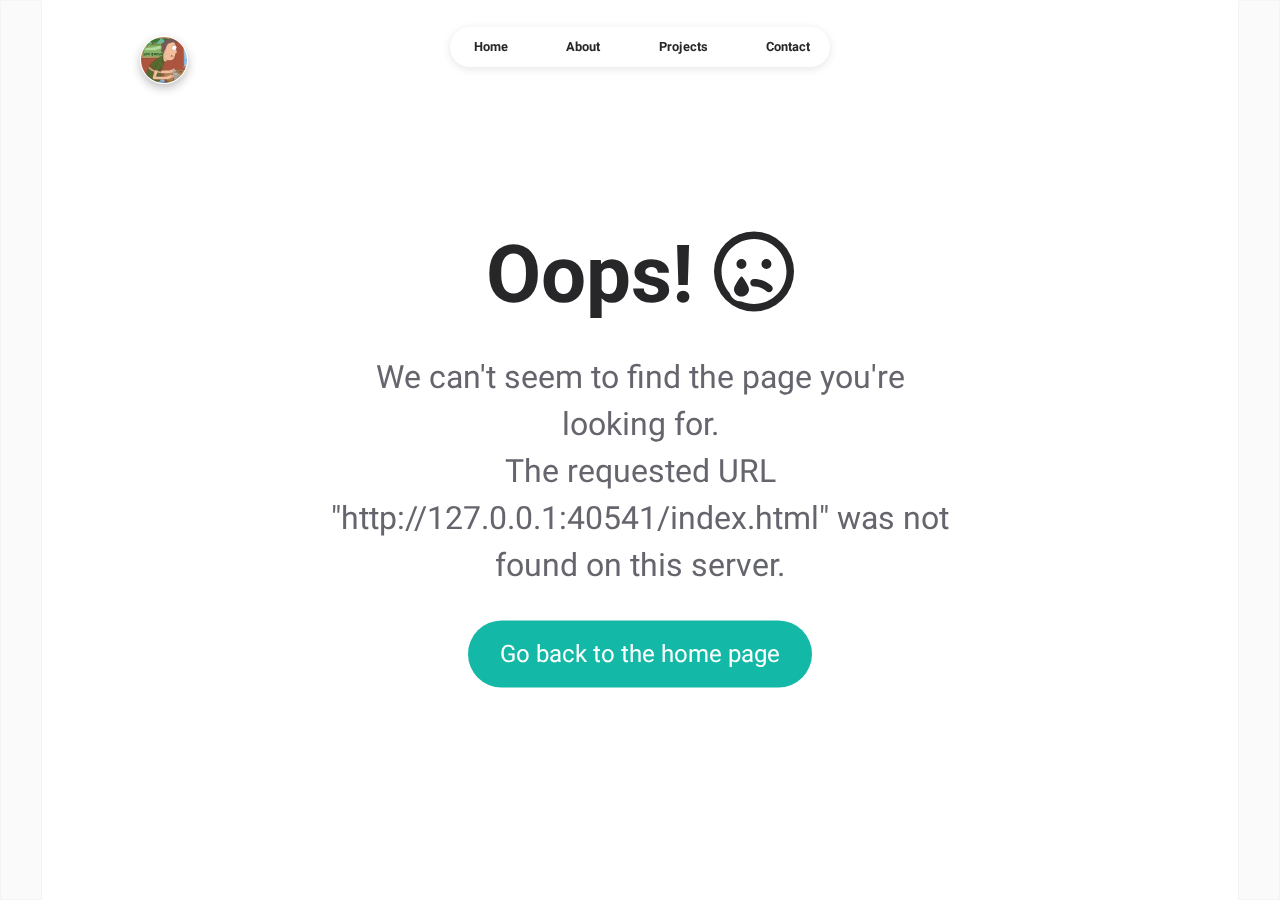
==== commit 70d9066f: "2023_09_07" ====
--- a/index.html
+++ b/index.html
@@ -1 +1 @@
-<!doctype html><html lang="en"><head><meta charset="utf-8"/><link rel="icon" href="/favicon.ico"/><meta name="viewport" content="width=device-width,initial-scale=1"/><meta name="theme-color" content="#000000"/><title>Reactfolio</title><script defer="defer" src="/static/js/main.5fa14472.js"></script><link href="/static/css/main.3e4b43a3.css" rel="stylesheet"></head><body><noscript>You need to enable JavaScript to run this app.</noscript><div id="root"></div></body></html>+<!doctype html><html lang="en"><head><meta charset="utf-8"/><link rel="icon" href="/favicon.ico"/><meta name="viewport" content="width=device-width,initial-scale=1"/><meta name="theme-color" content="#000000"/><title>Reactfolio</title><script defer="defer" src="/static/js/main.dfb4d376.js"></script><link href="/static/css/main.60cf4def.css" rel="stylesheet"></head><body><noscript>You need to enable JavaScript to run this app.</noscript><div id="root"></div></body></html>--- a/static/css/main.60cf4def.css
+++ b/static/css/main.60cf4def.css
@@ -0,0 +1,2 @@
+@import url(https://fonts.googleapis.com/css2?family=Heebo:wght@300&family=Roboto:wght@500&display=swap);:root{--primary-color:#27272a;--secondary-color:#65656d;--tertiary-color:#acacb4;--quaternary-color:#e4e4e7;--link-color:#14b8a6;--primary-font:"Heebo",sans-serif;--secondary-font:"Roboto",sans-serif}body{-webkit-font-smoothing:antialiased;-moz-osx-font-smoothing:grayscale;font-family:var(--primary-font);margin:0;min-height:100%}code{font-family:source-code-pro,Menlo,Monaco,Consolas,Courier New,monospace}.logo{border-radius:50%;display:block;margin:0;padding:0}.footer{align-items:center;display:flex;margin-top:50px;padding-bottom:25px;padding-top:25px}.footer-credits,.footer-links{flex-basis:50%}.footer-links{margin-left:-40px}.footer-nav-link-list{align-items:center;display:flex;justify-content:space-between;list-style:none}.footer-nav-link-item{font-size:80%;font-weight:700}.footer-nav-link-list a{color:var(--secondary-color);text-decoration:none}.footer-nav-link-list a:hover{color:var(--link-color)}.footer-credits-text{color:var(--tertiary-color);font-size:14px;justify-content:flex-end;text-align:right}@media (max-width:600px){.footer{flex-direction:column;height:85px}.footer-links{display:flex;justify-content:center;width:100%}.footer-nav-link-list{width:100%}}.nav-container{margin:0}.nav-container,.navbar{align-items:center;display:flex;justify-content:center}.navbar{position:fixed;top:3vh;z-index:999}.nav-background{background:#fff;border-radius:40px;box-shadow:0 2px 10px rgba(0,0,0,.1);height:40px;padding-left:0;padding-right:0;width:380px}.nav-list{align-items:center;display:flex;justify-content:space-between;list-style:none;margin-left:-16px;margin-right:20px;margin-top:11px}.nav-item{font-size:80%;font-weight:700}.nav-item.active a{color:var(--link-color)!important}.nav-item a{color:var(--primary-color);text-decoration:none}.nav-item a:hover{color:var(--link-color);transition:color .3s ease-in-out}@media (max-width:600px){.navbar{font-size:80%;margin-left:25%;margin-right:25%;width:80%}.nav-background{height:40px;width:80%}.nav-item{font-weight:700}}.homepage-article{border-radius:20px;mix-blend-mode:normal;opacity:.8;width:90%}.homepage-article:hover{background:#fafafa;opacity:1;transition:background-color .3s ease-in-out}.homepage-article-content{padding:30px}.homepage-article-date{color:var(--tertiary-color);font-size:12px;margin-bottom:1em;opacity:1}.homepage-article-title{color:var(--primary-color);font-size:16px;font-weight:700;margin-bottom:1em;opacity:1}.homepage-article-description{color:var(--secondary-color);font-size:12px;line-height:1.5;opacity:1}.homepage-article-link{font-size:15px;font-weight:700;opacity:1;padding-top:20px}.homepage-article-link a{color:var(--link-color);text-decoration:none}@media (max-width:600px){.homepage-article{width:100%}}.vertical-timeline *{-webkit-box-sizing:border-box;box-sizing:border-box}.vertical-timeline{margin:0 auto;max-width:1170px;padding:2em 0;position:relative;width:95%}.vertical-timeline:after{clear:both;content:"";display:table}.vertical-timeline:before{background:var(--line-color);content:"";height:100%;left:18px;position:absolute;top:0;width:4px}.vertical-timeline.vertical-timeline--one-column-right:before{left:auto;right:18px}@media only screen and (min-width:1170px){.vertical-timeline.vertical-timeline--two-columns{width:90%}.vertical-timeline.vertical-timeline--two-columns:before{left:50%;margin-left:-2px}}.vertical-timeline-element{margin:2em 0;position:relative}.vertical-timeline-element>div{min-height:1px}.vertical-timeline-element:after{clear:both;content:"";display:table}.vertical-timeline-element:first-child{margin-top:0}.vertical-timeline-element:last-child{margin-bottom:0}@media only screen and (min-width:1170px){.vertical-timeline-element{margin:4em 0}.vertical-timeline-element:first-child{margin-top:0}.vertical-timeline-element:last-child{margin-bottom:0}}.vertical-timeline-element-icon{border-radius:50%;-webkit-box-shadow:0 0 0 4px #fff,inset 0 2px 0 rgba(0,0,0,.08),0 3px 0 4px rgba(0,0,0,.05);box-shadow:0 0 0 4px #fff,inset 0 2px 0 rgba(0,0,0,.08),0 3px 0 4px rgba(0,0,0,.05);height:40px;left:0;position:absolute;top:0;width:40px}.vertical-timeline--one-column-right .vertical-timeline-element-icon{left:auto;right:0}.vertical-timeline-element-icon svg{display:block;height:24px;left:50%;margin-left:-12px;margin-top:-12px;position:relative;top:50%;width:24px}@media only screen and (min-width:1170px){.vertical-timeline--two-columns .vertical-timeline-element-icon{height:60px;left:50%;margin-left:-30px;width:60px}}.vertical-timeline-element-icon{-webkit-backface-visibility:hidden;-webkit-transform:translateZ(0)}.vertical-timeline--animate .vertical-timeline-element-icon.is-hidden{visibility:hidden}.vertical-timeline--animate .vertical-timeline-element-icon.bounce-in{-webkit-animation:cd-bounce-1 .6s;animation:cd-bounce-1 .6s;visibility:visible}@-webkit-keyframes cd-bounce-1{0%{opacity:0;-webkit-transform:scale(.5)}60%{opacity:1;-webkit-transform:scale(1.2)}to{-webkit-transform:scale(1)}}@keyframes cd-bounce-1{0%{opacity:0;-webkit-transform:scale(.5);transform:scale(.5)}60%{opacity:1;-webkit-transform:scale(1.2);transform:scale(1.2)}to{-webkit-transform:scale(1);transform:scale(1)}}.vertical-timeline-element-content{background:#fff;border-radius:.25em;-webkit-box-shadow:0 3px 0 #ddd;box-shadow:0 3px 0 #ddd;margin-left:60px;padding:1em;position:relative}.vertical-timeline--one-column-right .vertical-timeline-element-content{margin-left:0;margin-right:60px}.vertical-timeline-element--no-children .vertical-timeline-element-content{background:0 0;-webkit-box-shadow:none;box-shadow:none}.vertical-timeline-element-content:after{clear:both;content:"";display:table}.vertical-timeline-element-content h2{color:#303e49}.vertical-timeline-element-content .vertical-timeline-element-date,.vertical-timeline-element-content p{font-size:13px;font-size:.8125rem;font-weight:500}.vertical-timeline-element-content .vertical-timeline-element-date{display:inline-block}.vertical-timeline-element-content p{line-height:1.6;margin:1em 0 0}.vertical-timeline-element-subtitle,.vertical-timeline-element-title{margin:0}.vertical-timeline-element-content .vertical-timeline-element-date{float:left;opacity:.7;padding:.8em 0}.vertical-timeline-element-content-arrow{border:7px solid transparent;border-right-color:#fff;content:"";height:0;position:absolute;right:100%;top:16px;width:0}.vertical-timeline--one-column-right .vertical-timeline-element-content-arrow{border:7px solid transparent;border-left-color:#fff;content:"";height:0;left:100%;position:absolute;right:auto;top:16px;width:0}.vertical-timeline--one-column-right .vertical-timeline-element-content:before{border-left:7px solid #fff;border-right:initial;left:100%}.vertical-timeline-element--no-children .vertical-timeline-element-content-arrow,.vertical-timeline-element--no-children .vertical-timeline-element-content:before{display:none}@media only screen and (min-width:768px){.vertical-timeline-element-content h2{font-size:20px;font-size:1.25rem}.vertical-timeline-element-content p{font-size:16px;font-size:1rem}.vertical-timeline-element-content .vertical-timeline-element-date{font-size:14px;font-size:.875rem}}@media only screen and (min-width:1170px){.vertical-timeline--two-columns .vertical-timeline-element-content{margin-left:0;padding:1.5em;width:44%}.vertical-timeline--two-columns .vertical-timeline-element-content-arrow{left:100%;top:24px;-webkit-transform:rotate(180deg);transform:rotate(180deg)}.vertical-timeline--two-columns .vertical-timeline-element-content .vertical-timeline-element-date{font-size:16px;font-size:1rem;left:124%;position:absolute;top:6px;width:100%}.vertical-timeline--two-columns .vertical-timeline-element.vertical-timeline-element--right .vertical-timeline-element-content,.vertical-timeline--two-columns .vertical-timeline-element:nth-child(2n):not(.vertical-timeline-element--left) .vertical-timeline-element-content{float:right}.vertical-timeline--two-columns .vertical-timeline-element.vertical-timeline-element--right .vertical-timeline-element-content-arrow,.vertical-timeline--two-columns .vertical-timeline-element:nth-child(2n):not(.vertical-timeline-element--left) .vertical-timeline-element-content-arrow{left:auto;right:100%;top:24px;-webkit-transform:rotate(0);transform:rotate(0)}.vertical-timeline--one-column-right .vertical-timeline-element.vertical-timeline-element--right .vertical-timeline-element-content-arrow,.vertical-timeline--one-column-right .vertical-timeline-element:nth-child(2n):not(.vertical-timeline-element--left) .vertical-timeline-element-content-arrow{left:100%;right:auto;top:24px;-webkit-transform:rotate(0);transform:rotate(0)}.vertical-timeline--two-columns .vertical-timeline-element.vertical-timeline-element--right .vertical-timeline-element-content .vertical-timeline-element-date,.vertical-timeline--two-columns .vertical-timeline-element:nth-child(2n):not(.vertical-timeline-element--left) .vertical-timeline-element-content .vertical-timeline-element-date{left:auto;right:124%;text-align:right}}.vertical-timeline--animate .vertical-timeline-element-content.is-hidden{visibility:hidden}.vertical-timeline--animate .vertical-timeline-element-content.bounce-in{-webkit-animation:cd-bounce-2 .6s;animation:cd-bounce-2 .6s;visibility:visible}@media only screen and (min-width:1170px){.vertical-timeline--two-columns.vertical-timeline--animate .vertical-timeline-element.vertical-timeline-element--right .vertical-timeline-element-content.bounce-in,.vertical-timeline--two-columns.vertical-timeline--animate .vertical-timeline-element:nth-child(2n):not(.vertical-timeline-element--left) .vertical-timeline-element-content.bounce-in{-webkit-animation:cd-bounce-2-inverse .6s;animation:cd-bounce-2-inverse .6s}}@media only screen and (max-width:1169px){.vertical-timeline--animate .vertical-timeline-element-content.bounce-in{-webkit-animation:cd-bounce-2-inverse .6s;animation:cd-bounce-2-inverse .6s;visibility:visible}}@-webkit-keyframes cd-bounce-2{0%{opacity:0;-webkit-transform:translateX(-100px)}60%{opacity:1;-webkit-transform:translateX(20px)}to{-webkit-transform:translateX(0)}}@keyframes cd-bounce-2{0%{opacity:0;-webkit-transform:translateX(-100px);transform:translateX(-100px)}60%{opacity:1;-webkit-transform:translateX(20px);transform:translateX(20px)}to{-webkit-transform:translateX(0);transform:translateX(0)}}@-webkit-keyframes cd-bounce-2-inverse{0%{opacity:0;-webkit-transform:translateX(100px)}60%{opacity:1;-webkit-transform:translateX(-20px)}to{-webkit-transform:translateX(0)}}@keyframes cd-bounce-2-inverse{0%{opacity:0;-webkit-transform:translateX(100px);transform:translateX(100px)}60%{opacity:1;-webkit-transform:translateX(-20px);transform:translateX(-20px)}to{-webkit-transform:translateX(0);transform:translateX(0)}}.card{border-radius:20px;outline:2px solid #f4f4f5}.card,.contain{mix-blend-mode:normal}.card-container{padding:30px 30px 5px}.contain-container{padding:10px 10px 5px}.card-header{align-items:center;display:flex}.card-icon{font-size:15px}.card-icon,.contain-icon{color:var(--tertiary-color)}.contain-icon{font-size:25}.card-title{font-size:14px}.card-title,.contain-title{color:var(--secondary-color);font-weight:650;padding-left:20px}.contain-title{font-size:28px}.card-body{font-size:15px;padding-top:40px}.revealUp{opacity:0;visibility:hidden}.works-body{margin-bottom:10px}.work{display:flex;padding-bottom:40px;width:300px}.work-image{border-radius:50%;box-shadow:0 7px 10px rgba(0,0,0,.25);height:30px;outline:6px solid #fff;width:30px}.work-title{color:var(--secondary-color);font-size:15px;font-weight:700;margin-top:-3px;padding-left:20px}.work-subtitle{color:var(--secondary-color);padding-left:50px;padding-top:22px}.work-duration,.work-subtitle{font-size:12px;position:absolute}.work-duration{color:var(--tertiary-color);padding-top:20px;text-align:right;width:350px}.vertical-timeline:before{width:2px}.timeline-ul{color:var(--secondary-color);margin:0;padding:0}.timeline-ul li{list-style:none}.timeline-ul li:before{content:"- "}.timeline-icon-margin{margin-left:-20px}@media (max-width:1170px){.vertical-timeline:before{display:none}}:root{--primary-green:green;--primary-grey:gray;--primary-dark-grey:#a9a9a9;--primary-blue:blue}body,html{height:100%}.experience,body{display:flex;flex:1 1;flex-direction:column}.experience-wrapper{flex:1 1;position:relative}.experience{padding:.7rem}.experience h1{color:green;color:var(--primary-green);text-transform:uppercase}.experience-wrapper:before{background:gray;background:var(--primary-grey);content:"";height:100%;left:50%;margin-left:-.0625rem;position:absolute;top:0;width:.125rem;z-index:1}.timeline-block{clear:both;display:flex;justify-content:space-between;padding-left:1rem;position:relative;width:calc(50% + .5rem)}.timeline-block-right{float:right}.timeline-block-left{direction:ltr;float:left}.marker{background-color:green;background-color:var(--primary-green);border:.3125rem solid #a9a9a9;border:.3125rem solid var(--primary-dark-grey);border-radius:50%;height:1rem;margin-top:.625rem;position:absolute;top:0;width:1rem;z-index:3}.timeline-block-left .marker{right:.7rem}.timeline-block-right .marker{left:.7rem}.timeline-content{color:#a9a9a9;color:var(--primary-dark-grey);direction:ltr;padding:0 2rem;width:95%}.timeline-content h3{color:blue;color:var(--primary-blue);font-weight:900;margin-top:.3125rem}.full-size-icon{border-radius:50%;box-shadow:0 7px 10px rgba(0,0,0,.25);height:100%;outline:6px solid #fff;width:100%}.project{border-radius:20px;height:100%;mix-blend-mode:normal;opacity:.8}.project a{text-decoration:none}.project:hover{background:#fafafa;opacity:1;transition:background-color .3s ease-in-out}.project:hover .project-title{color:var(--link-color);transition:color .3s ease-in-out}.project-container{padding:30px}.project-logo-container{align-items:center;display:flex;justify-content:center}.project-logo{height:100px;width:200px}.project-logo img{border:1px solid var(--tertiary-color);border-radius:3px;height:100%;width:100%}.project-techs{display:flex;flex-direction:row;margin:5px;width:100%}.project-tech{padding:5px;width:12.5%}.project-tech img{border-radius:15%;width:100%}.project-title{color:var(--primary-color);font-family:var(--secondary-font);font-size:16px;font-weight:700;margin-bottom:1em;padding-top:15px}.project-description{color:var(--secondary-color)}.before-link-container{min-height:350px}.project-link-container{align-items:center;display:flex;padding-top:20px}.project-github-link,.project-link{align-items:center;color:var(--secondary-color);display:flex;font-size:12px;margin:5px}.project-link:hover{color:var(--link-color);transition:color .3s ease-in-out}.project-link:hover .project-github-link{color:var(--secondary-color)}.project-github-link:hover{color:var(--link-color);transition:color .3s ease-in-out}.project-github-link:hover .project-link div{color:var(--secondary-color);font-size:18px}.project-link-icon{font-size:13px}.project-link-text{font-weight:700;margin-left:10px}@media (max-width:600px){.project{height:100%}}.full-width-project{border-bottom:solid var(--quaternary-color);box-sizing:border-box;overflow:hidden;padding-bottom:20px;padding-top:20px;width:100%}.full-project{border-radius:20px;height:100%;mix-blend-mode:normal;opacity:.8}.full-project a{text-decoration:none}.full-project:hover{background:#fafafa;opacity:1;transition:background-color .3s ease-in-out}.full-project:hover .full-width-project-title{color:var(--link-color);transition:color .3s ease-in-out}.full-width-project-container{padding:30px}.full-width-project-left-side{max-width:80%;min-width:80%}.full-width-project-date{color:var(--tertiary-color);font-size:13px;padding-top:10px}.full-width-project-image{align-items:center;display:flex;justify-content:center;width:100%}.full-width-project-image-container{width:80%}.full-width-project-image-container img{border:1px solid var(--tertiary-color);border-radius:22px;height:400px;width:100%}.full-width-project-title{color:var(--primary-color);font-family:var(--secondary-font);font-size:16px;font-weight:700;margin-bottom:1em;padding-top:15px}.full-width-project-techstacks{display:flex;flex-direction:row}.full-width-project-tech{margin:10px;width:50px}.full-width-project-tech img{border-radius:15%;width:100%}.full-width-project-description{color:var(--secondary-color)}.full-width-project-description-text{display:none}.full-width-project-description ul{padding:0}.full-width-project-description ul li{list-style:none}.full-width-project-description ul li:before{content:"- "}.full-width-project-link{align-items:center;color:var(--secondary-color);display:flex;font-size:12px;margin-left:20px;margin-top:-10px;padding-bottom:20px}.full-width-project-link-icon{font-size:13px;padding-left:5px}.full-width-project-link-text{font-weight:700;padding-left:20px}.full-width--projects-project{box-sizing:border-box;overflow:hidden;padding:10px;width:33.33333%}@media (max-width:900px){.full-width-project-image-container img{height:300px;width:100%}.full-width-project-description-text{display:block}.full-width-project-description ul{display:none}}@media (max-width:600px){.full-project{height:100%}.all-projects-project{width:50%}.full-width-project-image-container img{height:200px;width:100%}.full-width-project-tech{width:12.5%}}.all-projects-container{align-items:stretch;display:flex;flex-wrap:wrap;margin-left:-35px;margin-right:-35px;margin-top:-10px;padding-bottom:30px}.all-fullWidth-project-container{margin-top:-30px}.all-projects-project{box-sizing:border-box;overflow:hidden;padding:10px;width:33.33333%}@media (max-width:600px){.all-projects-project{width:50%}}.homepage-logo-container{align-items:center;display:flex;justify-content:left;padding-top:130px}.homepage-container{padding-top:25px}.homepage-first-page-trans{transition:height 1s}.homepage-first-page-full{height:100vh}.homepage-first-page{height:100%}.homepage-first-area{align-items:center;display:flex;justify-content:space-between}.homepage-first-area-left-side{align-items:flex-start;display:flex;flex-direction:column}.homepage-title{width:85%!important}.homepage-title-hey{-webkit-animation:fadeIn 2s;animation:fadeIn 2s}.homepage-title-name{color:var(--link-color);font:italic 1.2em Brush Script MT,cursive}.homepage-subtitle{width:85%!important}.homepage-first-area-right-side{align-items:center;display:flex}.homepage-image-container{height:370px;width:370px}.homepage-image-wrapper{border-radius:10%;overflow:hidden;-webkit-transform:rotate(3deg);transform:rotate(3deg)}.homepage-image-wrapper img{width:100%}.homepage-socials{align-items:center;display:flex;justify-content:left;padding-top:30px}.homepage-next-icon{color:var(--link-color);font-size:50px;margin-left:50%;margin-top:100px;padding-left:-25px}.homepage-next-icon:hover{cursor:pointer}.homepage-social-icon{color:var(--secondary-color);font-size:25px;padding-right:20px;transition:color .2s ease-in-out}.homepage-social-icon:hover{color:var(--primary-color)}.homepage-after-title{display:flex}.homepage-teck-skills{padding-top:80px}.homepage-projects{flex-basis:300px;padding-top:40px}.homepage-articles{display:none;flex-basis:900px;margin-left:-30px;padding-top:30px}.homepage-article{padding-bottom:5px}.homepage-works{flex-basis:100%;padding-top:60px}.homepage-git{display:block;overflow:auto;padding-top:20px;width:95%}.title-word{-webkit-animation:color-animation 4s linear infinite;animation:color-animation 4s linear infinite}.title-word-1{--color-1:#df8453;--color-2:#3d8dae;--color-3:#e4a9a8}.title-word-2{--color-1:#dbad4a;--color-2:#accfcb;--color-3:#17494d}.title-word-3{--color-1:#accfcb;--color-2:#e4a9a8;--color-3:#accfcb}.title-word-4{--color-1:#3d8dae;--color-2:#df8453;--color-3:#e4a9a8}@-webkit-keyframes color-animation{0%{color:var(--color-1)}32%{color:var(--color-1)}33%{color:var(--color-2)}65%{color:var(--color-2)}66%{color:var(--color-3)}99%{color:var(--color-3)}to{color:var(--color-1)}}@keyframes color-animation{0%{color:var(--color-1)}32%{color:var(--color-1)}33%{color:var(--color-2)}65%{color:var(--color-2)}66%{color:var(--color-3)}99%{color:var(--color-3)}to{color:var(--color-1)}}@media (max-width:1024px){.homepage-first-area{flex-direction:column}.homepage-first-area-left-side{align-items:flex-start;display:flex;flex-direction:column;order:2;width:100%}.homepage-title{margin-top:20px;order:2;width:100%!important}.homepage-subtitle{margin-top:10px;order:3;width:100%!important}.homepage-first-area-right-side{order:1;width:100%}.homepage-image-container{margin-left:10px;order:1;padding-bottom:50px;padding-top:50px}.homepage-after-title{flex-direction:column}.homepage-articles,.homepage-git,.homepage-projects,.homepage-works{flex-basis:auto}.homepage-next-icon{display:none}}.git-contribute-mobile{display:none}@media (max-width:800px){.git-contribute-destop{display:none}.git-contribute-mobile{display:block}}.skill{background-color:#fafafa;border-radius:20px;mix-blend-mode:normal;padding:10px}.skill-logo{height:auto;width:100%}.container{position:relative}.overlay{background-color:var(--link-color);border-radius:20px;bottom:0;height:100%;left:0;opacity:0;position:absolute;right:0;top:0;transition:.5s ease;width:100%}.container:hover .overlay{opacity:.9}.container:hover .overlay-pointer{cursor:pointer}.overlay-text{color:#fff;font-size:20px;font-weight:900;left:50%;position:absolute;text-align:center;top:50%;-webkit-transform:translate(-50%,-50%);transform:translate(-50%,-50%)}.skills-body{align-items:stretch;display:flex;flex-wrap:wrap;margin-left:-35px;margin-right:-35px;margin-top:-10px;padding-bottom:30px;padding-left:30px}.skills-skill{box-sizing:border-box;overflow:hidden;padding:10px;width:12.5%}@media (max-width:600px){.skills-skill{width:25%}}.email-wrapper,.social{display:flex;padding-bottom:20px}.email-wrapper a,.social a{text-decoration:none}.social-icon{font-size:15px}.social-icon,.social-text{color:var(--secondary-color)}.social-text{font-size:14px;font-weight:600;margin-top:-20px;padding-left:30px}.email:before{border-top:3px solid #f4f4f5;content:"";display:block;margin-top:20px}.email-wrapper,.email:before{padding-top:20px}.about-logo-container{display:flex;justify-content:left;padding-top:25px}.about-logo{border:1px solid #fff;border-radius:50%;box-shadow:0 4px 10px rgba(0,0,0,.25);display:flex;position:fixed;top:4vh}.about-container{display:flex;flex-direction:column;height:100%;margin:0;padding-top:120px}.about-main{display:flex}.about-right-side{flex-basis:900px}.about-title{width:100%!important}.about-subtitle{width:80%!important}.about-left-side{display:flex;flex-basis:300px;flex-direction:column}.about-image-container{width:370px}.about-page{margin-top:80px;padding-right:40px}.about-page-title{color:var(--primary-color);font-size:18px;font-weight:800}.about-page-content{color:var(--secondary-color);font-size:15px}.contact-me-link{cursor:pointer;text-decoration:underline}.about-page-link,.contact-me-link{color:var(--link-color)}.about-image-wrapper{border-radius:10%;display:inline-block;overflow:hidden;-webkit-transform:rotate(3deg);transform:rotate(3deg);width:100%}.about-image-wrapper img{display:block;width:100%}.about-socials{padding-bottom:50px;padding-top:50px}.about-socials-mobile{display:none}@media (max-width:1024px){.about-page{width:80%}.about-logo{z-index:100}.about-main{flex-direction:column}.about-subtitle{padding-top:20px!important}.about-left-side{flex-basis:100%;order:1}.about-right-side{flex-basis:100%;order:2}.about-image-container{padding-bottom:40px}.about-socials{display:none}.about-socials-mobile{display:flex;padding-top:30px}}@media (max-width:600px){.about-container{padding-top:60px}.about-image-container,.about-page{width:80%}}.projects-logo-container{display:flex;justify-content:left;padding-top:25px}.projects-logo{border:1px solid #fff;border-radius:50%;box-shadow:0 4px 10px rgba(0,0,0,.25);display:flex;position:fixed;top:4vh;z-index:999}.projects-container{display:flex;flex-direction:column;height:100%;margin:0;padding-top:120px}.back-container{color:var(--link-color);font-size:50px;height:100%;margin-top:10px;padding:10px}.back-container:hover{cursor:pointer}.project-back-container{align-items:center;display:flex;flex-direction:row;margin-top:-30px}.project-back-title{font-size:50px;margin-left:20px}.project-back-img{margin-left:40px;width:60px}.projects-tech-skills-hint{color:var(--secondary-color);margin-left:40px;margin-top:-20px}.projects-subtitle{margin-left:10px}.projects-list{margin-top:30px}.projects-teck-skills{margin-top:60px}.back-skill-container{margin-top:0}.color-link{color:var(--link-color)}@media (max-width:600px){.projects-container{padding-top:60px}.projects-project{width:50%}.back-container{font-size:30px}.project-back-title{font-size:30px;margin-left:20px}.project-back-img{margin-left:30px;width:35px}}.article{display:flex}.article a{text-decoration:none}.article-left-side{max-width:20%;min-width:20%}.article-right-side{border-radius:20px;flex-basis:80%;min-width:700px;mix-blend-mode:normal;opacity:.8;padding:30px}.article-right-side:hover{background:#fafafa;opacity:1;transition:background-color .3s ease-in-out}.article-date{color:var(--tertiary-color);font-size:15px;padding-top:30px}.article-title{color:#000;font-size:16px;font-weight:600}.article-description{color:var(--secondary-color);font-size:12px;font-weight:480;line-height:25px;padding-top:10px}.article-link{color:var(--link-color);font-size:14px;font-weight:700;padding-top:10px}@media (max-width:1024px){.article-left-side{max-width:10%;min-width:10%}.article-right-side{flex-basis:90%;max-width:85%;min-width:85%}}.articles-logo-container{display:flex;justify-content:left;padding-top:25px}.articles-logo{border:1px solid #fff;border-radius:50%;box-shadow:0 4px 10px rgba(0,0,0,.25);display:flex;position:fixed;top:4vh}.articles-main-container{height:100%;margin:0;padding-top:120px}.articles-container,.articles-main-container,.articles-wrapper{display:flex;flex-direction:column}.articles-wrapper{padding-bottom:50px;padding-top:50px}.articles-article{border-left:2px solid #f4f4f5;padding-bottom:20px;padding-left:35px;padding-top:0;width:100%}@media (max-width:1024px){.articles-subtitle,.articles-title{width:100%!important}}.read-article-logo-container{display:flex;justify-content:left;padding-top:25px}.read-article-logo{border:1px solid #fff;border-radius:50%;box-shadow:0 4px 10px rgba(0,0,0,.25);display:flex;position:fixed;top:4vh}.read-article-container{display:flex;height:100%;margin:0;padding-top:120px}.read-article-back{height:40px;padding-right:50px;padding-top:68px;width:40px}.read-article-back-button{border-radius:50%;box-shadow:0 4px 10px rgba(0,0,0,.25);width:50px}.read-article-wrapper{padding-top:30px;width:80%}.read-article-date-container{align-items:center;border-left:2px solid var(--quaternary-color);color:var(--tertiary-color);font-size:16 px;height:22px}.read-article-date{font-family:var(--primary-font);padding-left:15px}.read-article-title{padding-bottom:50px;padding-top:50px;width:100%!important}.read-article-body{color:#52525b;font-family:system-ui;font-size:16px;line-height:30px;padding-bottom:50px}.contact-logo-container{display:flex;justify-content:left;padding-top:25px}.contact-logo{border:1px solid #fff;border-radius:50%;box-shadow:0 4px 10px rgba(0,0,0,.25);display:flex;position:fixed;top:4vh}.contact-subtitle{width:100%!important}.contact-container{display:flex;flex-direction:column;justify-content:space-around;margin-top:120px}.socials-container{display:flex;flex-direction:column;margin-top:80px}.contact-socials{align-items:center;display:flex;justify-content:flex-start}.link-color{color:var(--link-color)}.contact-wrapper{min-height:70vh}.contact-subtitle{min-height:25vh}.not-found{height:100vh;overflow:hidden}.notfound-logo-container{display:flex;justify-content:left;padding-top:25px}.notfound-logo{border:1px solid #fff;border-radius:50%;box-shadow:0 4px 10px rgba(0,0,0,.25);display:flex;position:fixed;top:4vh;z-index:999}.notfound-container{display:flex;flex-direction:column;height:100%;margin:0;padding-top:120px}.notfound-message{align-items:center;display:flex;flex-direction:column;justify-content:center;left:50%;position:fixed;top:50%;-webkit-transform:translate(-50%,-50%);transform:translate(-50%,-50%)}.notfound-title{color:var(--primary-color);font-family:var(--secondary-font);font-size:80px;font-weight:700;padding-top:15px}.not-found-message{color:var(--secondary-color);font-size:2rem;margin:2rem 0;text-align:center}.not-found-link{background-color:var(--link-color);border-radius:50px;color:#fff;font-size:1.5rem;padding:1rem 2rem;text-decoration:none;transition:all .3s ease-in-out}.not-found-link:hover{background-color:#fff;box-shadow:2px 2px 8px rgba(0,0,0,.3);color:var(--link-color)}@media (max-width:500px){.notfound-message{left:auto;position:absolute;top:auto;-webkit-transform:none;transform:none;width:100%}.notfound-title{font-size:50px}.not-found-message{font-size:15px;margin-left:-5px;margin-right:32px;margin-top:10px;width:100%}.not-found-link{font-size:15px;padding:15px}}::-webkit-scrollbar{width:10px}::-webkit-scrollbar-track{background-color:#f1f1f1}::-webkit-scrollbar-thumb{background-color:#383636;border-radius:5px}::-webkit-scrollbar-thumb:hover{background-color:#000}.page-content{background-color:#fff;position:relative}.page-content:after,.page-content:before{background-color:#fafafa;border:1px solid #f4f4f5;bottom:0;content:"";position:absolute;top:0;width:calc(50% - 600px)}.page-content:before{left:0;z-index:1}.page-content:after{right:0;z-index:1}.content-wrapper{margin:0 auto;max-width:1000px}.title{color:var(--primary-color);font-family:var(--secondary-font);font-size:45px;font-weight:700;width:70%}.subtitle{color:var(--secondary-color);font-size:16px;line-height:28px;margin-top:25px;padding-top:10px;width:70%}.page-footer{position:block}.page-footer:before{border-top:2px solid var(--tertiary-color);content:"";left:0;position:absolute;right:0}@media (max-width:1270px){.page-content:after,.page-content:before{width:5%}.content-wrapper{max-width:90%;padding-left:10%;padding-right:10%}}@media (max-width:1024px){.page-content:after,.page-content:before{width:calc(50% - 475px)}.content-wrapper{max-width:980px}}@media (max-width:800px){.content-wrapper{margin:0 auto;max-width:90%;padding:0 10px}.page-content:after,.page-content:before{display:none}.subtitle,.title{width:100%}}
+/*# sourceMappingURL=main.60cf4def.css.map*/